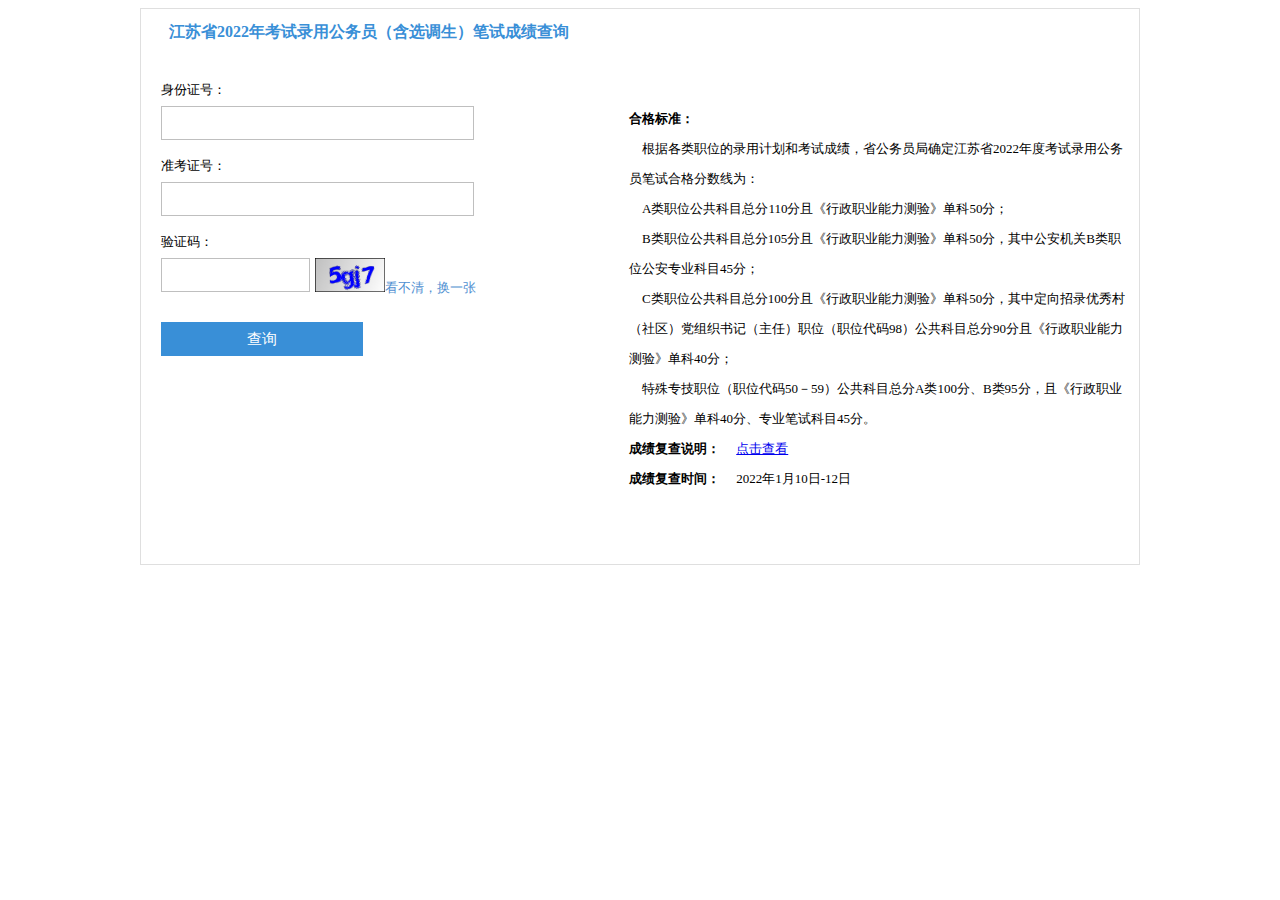
==== index.html @ 70920343 "first commit" ====
<!DOCTYPE html>
<!-- saved from url=(0057)https://rs.jshrss.jiangsu.gov.cn/index/gwySearchInfo.html -->
<html>
<head>
    <meta http-equiv="Content-Type" content="text/html; charset=UTF-8">

    <title>江苏人社网办大厅</title>
    <link rel="icon" href="./imgs/favicon.ico">
    <meta name="viewport" content="width=device-width, initial-scale=1,maximum-scale=1,user-scalable=no">
    <meta name="apple-mobile-web-app-capable" content="yes">
    <meta name="apple-mobile-web-app-status-bar-style" content="black">
    <meta http-equiv="Expires" content="0">
    <meta http-equiv="Pragma" content="no-cache">
    <meta http-equiv="Cache-control" content="no-cache">
    <meta http-equiv="Cache" content="no-cache">
</head>
<body>

<style type="text/css">
    #cjcx {
        width: 998px;
        border: 1px solid #dfdfdf;
        margin-left: auto;
        margin-right: auto;
        height: auto;
    }

    .cjcx-bt {
        width: 960px;
        height: 45px;
        line-height: 45px;
        padding: 0 10px 0 28px;
        color: #398fd7;
        font-family: "微软雅黑";
        font-size: 16px;
        font-weight: bold
    }

    .cjcx-nr {
        padding: 10px 0 0px 0px;
        font-size: 13px;
    }

    .cjcx-tab3 {
        float: left;
        margin: 0 0px 0 20px;
        width: 350px;
        padding: 0 50px 0 0
    }

    .cjcx-tab3 td {
        line-height: 32px;
        font-size: 13px;
    }

    .cjcx-tab3-td1 {
        text-align: left;
        padding: 10px 0 0 0
    }

    .cjcx-tab3-td2 {
        padding: 10px 0px 0 0px;
        height: 50px;
    }

    .cjcx-tab3-td3 {
        text-align: left;
        color: #cc0000;
        line-height: 32px
    }

    .cjcx-tab3-td3 a {
        color: #4f8fd1;
    }

    .cjcx-tab3-wb {
        width: 306px;
        height: 32px;
        border: 1px solid #bfbfbf;
        font-size: 12px;
        padding: 0 0 0 5px;
        color: #8e8e8e;
        line-height: 32px;
        float: left;
        margin: 0 5px 0 0px
    }

    .cjcx-tab3-wb2 {
        width: 142px;
        height: 32px;
        border: 1px solid #bfbfbf;
        font-size: 12px;
        padding: 0 0 0 5px;
        color: #8e8e8e;
        line-height: 32px;
        float: left;
        margin: 0 5px 0 0px
    }

    .cjcx-tab3-td3 img {
        width: 70px;
        height: 34px;
    }

    .cjcx-tab3-an {
        font-size: 15px;
        width: 202px;
        color: #fff;
        height: 34px;
        background-color: rgb(57, 143, 215);
        border: 0px;
        cursor: pointer
    }

    .cjcx-nr-right {
        float: left;
        line-height: 30px;
        padding: 20px 0px 0 50px;
        width: 500px
    }

    .cjcx-nr-tab1 {
        line-height: 40px;
        margin: 0 0 0px 20px
    }

    .cjcx-nr-tab1-td {
        text-align: right !important;
        width: 100px;
        padding: 10px 10px 10px 0;
        color: #4f8fd1;
    }

    .cjcx-nr-tab1-td-wb {
        width: 220px;
        height: 32px;
        border: 1px solid #bfbfbf;
        font-size: 12px;
        padding: 0 0 0 5px;
        color: #464646;
        line-height: 32px;
        float: left;
        margin: 0 5px 0 0px
    }

    .cjcx-nr-tab2 {
        line-height: 40px;
        color: #e47504;
        border-collapse: collapse;
    }

    .cjcx-nr-tab2 td {
        border-top: 1px solid #d5d5d5;
        border-left: 0px;
        border-bottom: 0px;
        border-right: 0px;
        text-align: center;
        color: #373737;
    }

    .cjcx-nr-tab2 th {
        color: #4f8fd1;
        border-top: 1px solid #d5d5d5;
        border-left: 0px;
        border-right: 0px;
        border-bottom: 0px;
        text-align: center
    }
</style>

<!--列表-->
<div style="clear:both"></div>
<div id="center-bj">
    <div id="cjcx">
        <div class="cjcx-bt">江苏省2022年考试录用公务员（含选调生）笔试成绩查询</div>
        <div id="search" class="cjcx-nr" style=" height:500px">
            <form name="searchForm"
                  action="https://rs.jshrss.jiangsu.gov.cn/index/%3C%=request.getContextPath()%%3E/ggfw-basic-center/captcha/render"
                  target="_blank" method="post">
                <table border="0" cellpadding="0" cellspacing="0" class="cjcx-tab3">
                    <tbody>
                    <tr>
                        <td colspan="2" class="cjcx-tab3-td1">身份证号：</td>
                    </tr>
                    <tr>
                        <td colspan="2" class="cjcx-tab3-td3"><input type="text" class="cjcx-tab3-wb" id="yxzjhm"
                                                                     name="gwyInfoVO.yxzjhm" maxlength="18"></td>
                    </tr>
                    <tr>
                        <td colspan="2" class="cjcx-tab3-td1">准考证号：</td>
                    </tr>
                    <tr>
                        <td colspan="2" class="cjcx-tab3-td3"><input type="text" class="cjcx-tab3-wb" id="zkzh"
                                                                     name="gwyInfoVO.zkzh"></td>
                    </tr>
                    <tr>
                        <td colspan="2" class="cjcx-tab3-td1">验证码：</td>
                    </tr>
                    <tr>
                        <td colspan="2" class="cjcx-tab3-td3"><input type="text" class="cjcx-tab3-wb2" id="yzm"
                                                                     name="gwyInfoVO.yzm" maxlength="4"><img id="yzmtp"
                                                                                                             src="[data-uri]"
                                                                                                             alt="如果看不清，请点击切换"><a
                                onclick="refresh()">看不清，换一张</a></td>
                    </tr>
                    <tr>
                        <td colspan="2" class="cjcx-tab3-td2"><input type="button" class="cjcx-tab3-an"
                                                                     onclick="searchInfo()" value="查询"></td>
                    </tr>
                    </tbody>
                </table>
            </form>
            <div class="cjcx-nr-right">
                <div class="cjcx-nr-right">
                    <strong>合格标准：</strong><br> &nbsp;&nbsp;&nbsp;&nbsp;根据各类职位的录用计划和考试成绩，省公务员局确定江苏省2022年度考试录用公务员笔试合格分数线为：<br>
                    &nbsp;&nbsp;&nbsp;&nbsp;A类职位公共科目总分110分且《行政职业能力测验》单科50分；<br>
                    &nbsp;&nbsp;&nbsp;&nbsp;B类职位公共科目总分105分且《行政职业能力测验》单科50分，其中公安机关B类职位公安专业科目45分；<br>
                    &nbsp;&nbsp;&nbsp;&nbsp;C类职位公共科目总分100分且《行政职业能力测验》单科50分，其中定向招录优秀村（社区）党组织书记（主任）职位（职位代码98）公共科目总分90分且《行政职业能力测验》单科40分；<br>
                    &nbsp;&nbsp;&nbsp;&nbsp;特殊专技职位（职位代码50－59）公共科目总分A类100分、B类95分，且《行政职业能力测验》单科40分、专业笔试科目45分。<br>
                    <strong>成绩复查说明：</strong> &nbsp;&nbsp;&nbsp;&nbsp;<a
                        href="http://jshrss.jiangsu.gov.cn/art/2013/3/18/art_57259_6839190.html"
                        target="_blank">点击查看</a><br>
                    <strong>成绩复查时间：</strong> &nbsp;&nbsp;&nbsp;&nbsp;2022年1月10日-12日
                </div>
            </div>
        </div>

        <div id="result" class="cjcx-nr" hidden="">
            <table border="0" width="95%" cellpadding="0" cellspacing="0" class="cjcx-nr-tab1">
                <tbody>
                <tr>
                    <td class="cjcx-nr-tab1-td">准考证号</td>
                    <td><input type="text" class="cjcx-nr-tab1-td-wb" readonly="readonly" name="zkzh"></td>
                    <td class="cjcx-nr-tab1-td">身份证号</td>
                    <td><input type="text" class="cjcx-nr-tab1-td-wb" readonly="readonly" name="yxzjhm"></td>
                    <td class="cjcx-nr-tab1-td">姓&nbsp;&nbsp;名</td>
                    <td><input type="text" class="cjcx-nr-tab1-td-wb" readonly="readonly" name="ksxm"></td>
                </tr>
                <tr>
                    <td class="cjcx-nr-tab1-td">部门名称</td>
                    <td><input type="text" class="cjcx-nr-tab1-td-wb" readonly="readonly" name="bmmc"></td>
                    <td class="cjcx-nr-tab1-td">职位名称</td>
                    <td><input type="text" class="cjcx-nr-tab1-td-wb" readonly="readonly" name="zwmc"></td>
                    <td class="cjcx-nr-tab1-td">总分</td>
                    <td><input type="text" class="cjcx-nr-tab1-td-wb" readonly="readonly" name="zf"></td>
                </tr>
                <tr>
                    <td id="pm_td1" class="cjcx-nr-tab1-td">排名</td>
                    <td id="pm_td2"><input type="text" class="cjcx-nr-tab1-td-wb" readonly="readonly" name="pm"></td>
                </tr>
                </tbody>
            </table>
            <table border="0" width="100%" cellpadding="0" cellspacing="0" class="cjcx-nr-tab2">
                <tbody>
                <tr>
                    <th width="48%">科目名称</th>
                    <th width="48%">成 绩</th>
                </tr>
                <tr>
                    <td name="km1"></td>
                    <td name="kscj1"></td>
                </tr>
                <tr>
                    <td name="km2"></td>
                    <td name="kscj2"></td>
                </tr>
                <tr>
                    <td name="km3"></td>
                    <td name="kscj3"></td>
                </tr>
                </tbody>
            </table>
        </div>
    </div>
</div>


<script type="text/javascript" src="./index_files/jquery.min.js"></script>
<script type="text/javascript" src="./index_files/progovern.js"></script>
<script>
    var time = 0;
    var verification = null;
    $(function () {
        //获取图形验证码
        commonRequestNoData(captchaUrl, showCaptcha);
    });

    //刷新图形验证码
    function refresh() {
        commonRequestNoData(captchaUrl, showCaptcha);
    }

    //展示图形验证码
    function showCaptcha(data) {
        var jqEle = $("#yzmtp");
        jqEle.attr("src", data.map.captcha.img);
        verification = data.map.captcha.verification;
    }

    function searchInfo() {
        if (time != 0) {
            alert("操作太频繁,请于" + time + "秒后重试");
            return false;
        }
        var zkzh = document.getElementById('zkzh').value;
        var yxzjhm = document.getElementById('yxzjhm').value;
        var yzm = document.getElementById('yzm').value;
        if (yxzjhm == "") {
            alert("身份证号不能为空");
            document.getElementById('yxzjhm').focus();
            return false;
        }
        if (zkzh == "") {
            alert("准考证号不能为空");
            document.getElementById('zkzh').focus();
            return false;
        }
        if (yzm == "") {
            alert("验证码不能为空");
            document.getElementById('yzm').focus();
            return false;
        }
        if (!(/(^\d{15}$)|(^\d{17}([0-9]|X|x)$)/.test(yxzjhm))) {
            alert("身份证号格式错误");
            document.getElementById('yxzjhm').focus();
            return false;
        }
        if (!(/^\d*$/.test(zkzh))) {
            alert("准考证号格式错误");
            document.getElementById('zkz').focus();
            return false;
        }
        if (yzm.length != 4) {
            alert("验证码格式错误");
            return;
        }
        /*var curTime = new Date();
        var bzTime = "2019-04-16 09:00:00";
        var startTime = new Date(Date.parse(bzTime));
        if(curTime < startTime){
            alert("2019-04-16 09:00:00 之后可以进行公务员成绩查询");
            return false;
        }*/

        var cjcxInfoVO = new Object();
        cjcxInfoVO.verification = verification;
        cjcxInfoVO.yxzjhm = yxzjhm;
        cjcxInfoVO.zkzh = zkzh;
        cjcxInfoVO.captchaCode = yzm;
        commonRequest(getGwySearchInfoUrl, cjcxInfoVO, showInfo);

        time = 5;
        var timer = setInterval(function () {
            if (time > 1) {
                time = time - 1;
            } else {
                commonRequestNoData(captchaUrl, showCaptcha);
                time = 0;
                clearInterval(timer);
            }
        }, 1000);
    }

    function showInfo(data) {
        $("#search").hide();
        $("#result").show();
        setFormData(data.map.data, "result");
        if (data.map.data.pm == null || data.map.data == "") {
            $("#pm_td1").hide();
            $("#pm_td2").hide();
        }
    }
</script>

</body>
</html>
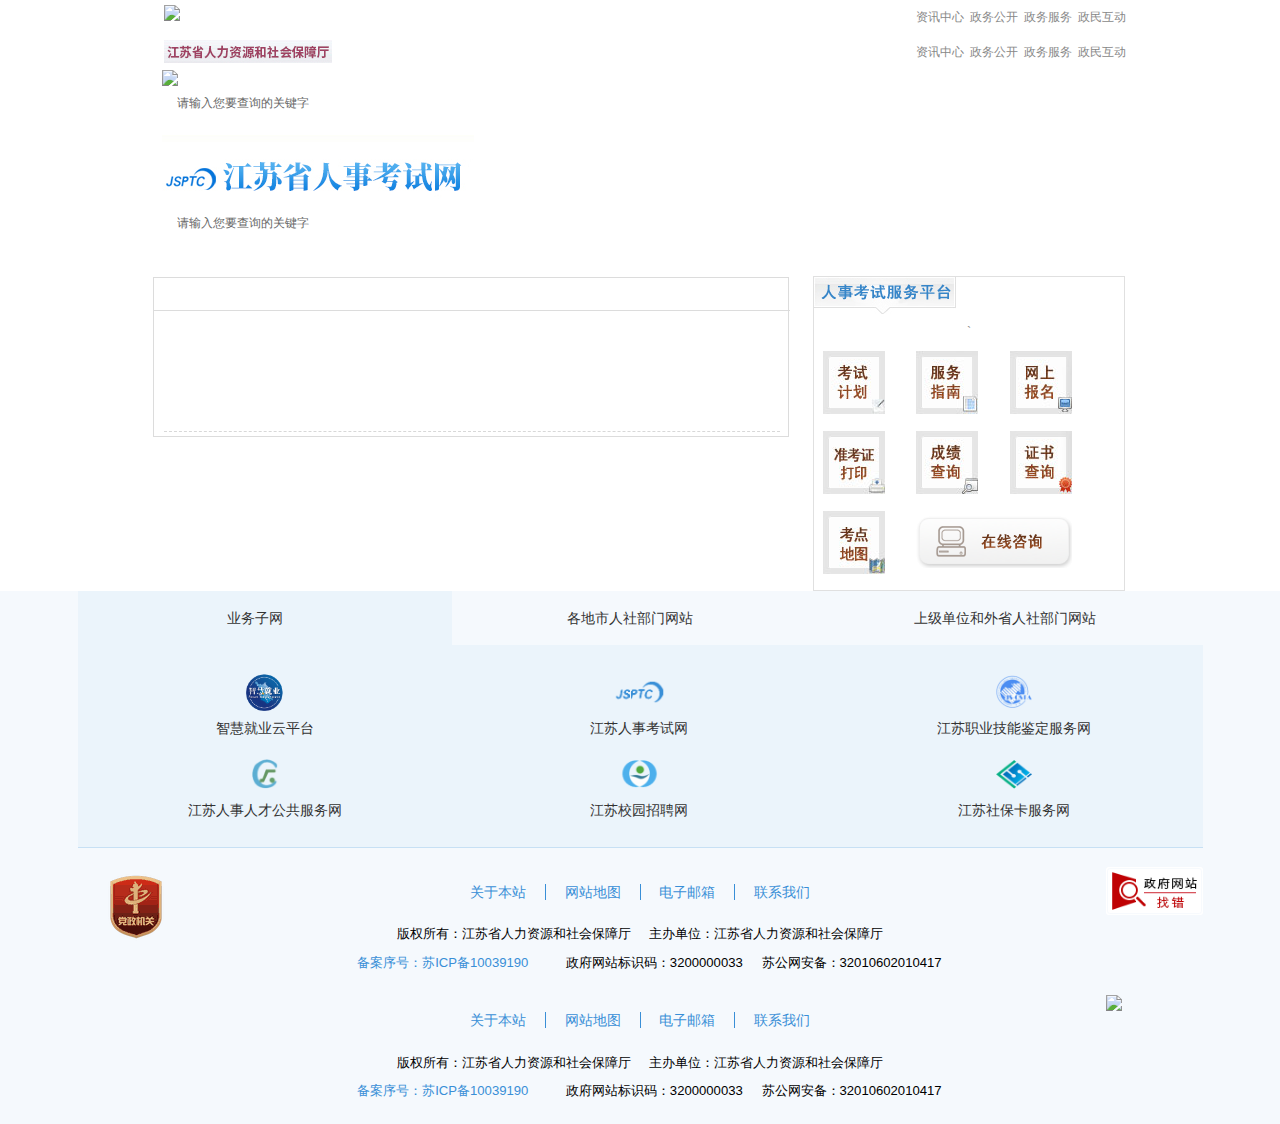
==== commit ad6a4288: "update" ====
--- a/index.html
+++ b/index.html
@@ -1,376 +1,170 @@
-<!DOCTYPE html>
-<!-- saved from url=(0057)https://rs.jshrss.jiangsu.gov.cn/index/gwySearchInfo.html -->
-<html>
-<head>
-    <meta http-equiv="Content-Type" content="text/html; charset=UTF-8">
+<!DOCTYPE html PUBLIC "-//W3C//DTD XHTML 1.0 Transitional//EN" "http://www.w3.org/TR/xhtml1/DTD/xhtml1-transitional.dtd">
+<!-- saved from url=(0052)http://jshrss.jiangsu.gov.cn/col/col59205/index.html -->
+<html xmlns="http://www.w3.org/1999/xhtml"><head><meta http-equiv="Content-Type" content="text/html; charset=UTF-8">
+<meta http-equiv="X-UA-Compatible" content="IE=edge,chrome=1">
+<script language="javascript" src="./index_files/jquery.js"></script>
+<script language="javascript" src="./index_files/urite.min.js"></script><script type="text/ecmascript" src="data:,_data_uri_useable=1" urite-agent="1"></script>
+<meta name="WebId" content="67">
 
-    <title>江苏人社网办大厅</title>
-    <link rel="icon" href="./imgs/favicon.ico">
-    <meta name="viewport" content="width=device-width, initial-scale=1,maximum-scale=1,user-scalable=no">
-    <meta name="apple-mobile-web-app-capable" content="yes">
-    <meta name="apple-mobile-web-app-status-bar-style" content="black">
-    <meta http-equiv="Expires" content="0">
-    <meta http-equiv="Pragma" content="no-cache">
-    <meta http-equiv="Cache-control" content="no-cache">
-    <meta http-equiv="Cache" content="no-cache">
-</head>
-<body>
+<title>江苏省人力资源和社会保障厅 公务员考试</title>
+<meta name="Maketime" content="2022-01-09 08:35:33">
+<meta name="SiteName" content="江苏省人力资源和社会保障厅">
+<meta name="SiteDomain" content="jshrss.jiangsu.gov.cn">
+<meta name="SiteIDCode" content="3200000033">
+<meta name="ColumnName" content="公务员考试">
+<meta name="ColumnDescription" content="">
+<meta name="ColumnKeywords" content="">
+<meta name="ColumnType" content="">
+<meta name="channel" content="公务员考试">
+<meta name="chnlcatalog" content="">
+<meta name="server" content="http://jshrss.jiangsu.gov.cn/col/col59205/index.html,,">
+<link href="./index_files/13311rskswjmylbxreset.css" rel="stylesheet" type="text/css">
+<link href="./index_files/13311rskswjmylbxlunbo.css" rel="stylesheet" type="text/css">
+<link href="./index_files/style-170810.css" rel="stylesheet" type="text/css">
+<link href="./index_files/13311rskswstyle.css" rel="stylesheet" type="text/css">
+<link href="./index_files/13311rskswdetail.css" rel="stylesheet" type="text/css">
+<link href="./index_files/131127css.css" rel="stylesheet" type="text/css">
+<link href="./index_files/local.css" rel="stylesheet" type="text/css">
 
-<style type="text/css">
-    #cjcx {
-        width: 998px;
-        border: 1px solid #dfdfdf;
-        margin-left: auto;
-        margin-right: auto;
-        height: auto;
-    }
 
-    .cjcx-bt {
-        width: 960px;
-        height: 45px;
-        line-height: 45px;
-        padding: 0 10px 0 28px;
-        color: #398fd7;
-        font-family: "微软雅黑";
-        font-size: 16px;
-        font-weight: bold
-    }
+<link href="./index_files/WdatePicker.css" rel="stylesheet" type="text/css"></head>
+<body><div id="barrierfree_container">
+<script src="./index_files/9c9f31e9b0df44c9bf1c969c3fe9101f.js"></script><style>
+.top_box1{width:100%;font-size: 12px;line-height: 35px;margin: 0 auto; padding: 0px;background: url(/picture/0/3e8761febdc3499bb24470fca1850f99.jpg) repeat-x;}	
+.top_jjkk_01{width:972px; margin:0px auto;height:35px;}
+.top_jjkk_01 img{float:left; margin-top:5px; margin-left:10px;}
+.top_jjkk_right{float:right; color:#888; line-height:35px;}
+.top_jjkk_right a{float:right; color:#888; line-height:35px; margin-left:6px;}
+.top_jjkk_right a img{ margin-left:0px;}
+</style>
+<div class="top_box1">
+  <div class="top_jjkk_01"> <a style="cursor:pointer" onclick="window.open(&#39;/index.html&#39;,&#39;_blank&#39;)"><img src="./index_files/372787aa475c4fac893d762088eef9ba.jpg" border="0"> </a>
+    <div class="top_jjkk_right"><a style="cursor:pointer" onclick="window.open(&#39;/col/col79434/index.html&#39;,&#39;_self&#39;)">政民互动</a> <a style="cursor:pointer" onclick="window.open(&#39;https://rs.jshrss.jiangsu.gov.cn&#39;,&#39;_self&#39;)">政务服务</a>
 
-    .cjcx-nr {
-        padding: 10px 0 0px 0px;
-        font-size: 13px;
-    }
-
-    .cjcx-tab3 {
-        float: left;
-        margin: 0 0px 0 20px;
-        width: 350px;
-        padding: 0 50px 0 0
-    }
-
-    .cjcx-tab3 td {
-        line-height: 32px;
-        font-size: 13px;
-    }
-
-    .cjcx-tab3-td1 {
-        text-align: left;
-        padding: 10px 0 0 0
-    }
-
-    .cjcx-tab3-td2 {
-        padding: 10px 0px 0 0px;
-        height: 50px;
-    }
-
-    .cjcx-tab3-td3 {
-        text-align: left;
-        color: #cc0000;
-        line-height: 32px
-    }
-
-    .cjcx-tab3-td3 a {
-        color: #4f8fd1;
-    }
-
-    .cjcx-tab3-wb {
-        width: 306px;
-        height: 32px;
-        border: 1px solid #bfbfbf;
-        font-size: 12px;
-        padding: 0 0 0 5px;
-        color: #8e8e8e;
-        line-height: 32px;
-        float: left;
-        margin: 0 5px 0 0px
-    }
-
-    .cjcx-tab3-wb2 {
-        width: 142px;
-        height: 32px;
-        border: 1px solid #bfbfbf;
-        font-size: 12px;
-        padding: 0 0 0 5px;
-        color: #8e8e8e;
-        line-height: 32px;
-        float: left;
-        margin: 0 5px 0 0px
-    }
-
-    .cjcx-tab3-td3 img {
-        width: 70px;
-        height: 34px;
-    }
-
-    .cjcx-tab3-an {
-        font-size: 15px;
-        width: 202px;
-        color: #fff;
-        height: 34px;
-        background-color: rgb(57, 143, 215);
-        border: 0px;
-        cursor: pointer
-    }
-
-    .cjcx-nr-right {
-        float: left;
-        line-height: 30px;
-        padding: 20px 0px 0 50px;
-        width: 500px
-    }
-
-    .cjcx-nr-tab1 {
-        line-height: 40px;
-        margin: 0 0 0px 20px
-    }
-
-    .cjcx-nr-tab1-td {
-        text-align: right !important;
-        width: 100px;
-        padding: 10px 10px 10px 0;
-        color: #4f8fd1;
-    }
-
-    .cjcx-nr-tab1-td-wb {
-        width: 220px;
-        height: 32px;
-        border: 1px solid #bfbfbf;
-        font-size: 12px;
-        padding: 0 0 0 5px;
-        color: #464646;
-        line-height: 32px;
-        float: left;
-        margin: 0 5px 0 0px
-    }
-
-    .cjcx-nr-tab2 {
-        line-height: 40px;
-        color: #e47504;
-        border-collapse: collapse;
-    }
-
-    .cjcx-nr-tab2 td {
-        border-top: 1px solid #d5d5d5;
-        border-left: 0px;
-        border-bottom: 0px;
-        border-right: 0px;
-        text-align: center;
-        color: #373737;
-    }
-
-    .cjcx-nr-tab2 th {
-        color: #4f8fd1;
-        border-top: 1px solid #d5d5d5;
-        border-left: 0px;
-        border-right: 0px;
-        border-bottom: 0px;
-        text-align: center
-    }
-</style>
-
-<!--列表-->
-<div style="clear:both"></div>
-<div id="center-bj">
-    <div id="cjcx">
-        <div class="cjcx-bt">江苏省2022年考试录用公务员（含选调生）笔试成绩查询</div>
-        <div id="search" class="cjcx-nr" style=" height:500px">
-            <form name="searchForm"
-                  action="https://rs.jshrss.jiangsu.gov.cn/index/%3C%=request.getContextPath()%%3E/ggfw-basic-center/captcha/render"
-                  target="_blank" method="post">
-                <table border="0" cellpadding="0" cellspacing="0" class="cjcx-tab3">
-                    <tbody>
-                    <tr>
-                        <td colspan="2" class="cjcx-tab3-td1">身份证号：</td>
-                    </tr>
-                    <tr>
-                        <td colspan="2" class="cjcx-tab3-td3"><input type="text" class="cjcx-tab3-wb" id="yxzjhm"
-                                                                     name="gwyInfoVO.yxzjhm" maxlength="18"></td>
-                    </tr>
-                    <tr>
-                        <td colspan="2" class="cjcx-tab3-td1">准考证号：</td>
-                    </tr>
-                    <tr>
-                        <td colspan="2" class="cjcx-tab3-td3"><input type="text" class="cjcx-tab3-wb" id="zkzh"
-                                                                     name="gwyInfoVO.zkzh"></td>
-                    </tr>
-                    <tr>
-                        <td colspan="2" class="cjcx-tab3-td1">验证码：</td>
-                    </tr>
-                    <tr>
-                        <td colspan="2" class="cjcx-tab3-td3"><input type="text" class="cjcx-tab3-wb2" id="yzm"
-                                                                     name="gwyInfoVO.yzm" maxlength="4"><img id="yzmtp"
-                                                                                                             src="[data-uri]"
-                                                                                                             alt="如果看不清，请点击切换"><a
-                                onclick="refresh()">看不清，换一张</a></td>
-                    </tr>
-                    <tr>
-                        <td colspan="2" class="cjcx-tab3-td2"><input type="button" class="cjcx-tab3-an"
-                                                                     onclick="searchInfo()" value="查询"></td>
-                    </tr>
-                    </tbody>
-                </table>
-            </form>
-            <div class="cjcx-nr-right">
-                <div class="cjcx-nr-right">
-                    <strong>合格标准：</strong><br> &nbsp;&nbsp;&nbsp;&nbsp;根据各类职位的录用计划和考试成绩，省公务员局确定江苏省2022年度考试录用公务员笔试合格分数线为：<br>
-                    &nbsp;&nbsp;&nbsp;&nbsp;A类职位公共科目总分110分且《行政职业能力测验》单科50分；<br>
-                    &nbsp;&nbsp;&nbsp;&nbsp;B类职位公共科目总分105分且《行政职业能力测验》单科50分，其中公安机关B类职位公安专业科目45分；<br>
-                    &nbsp;&nbsp;&nbsp;&nbsp;C类职位公共科目总分100分且《行政职业能力测验》单科50分，其中定向招录优秀村（社区）党组织书记（主任）职位（职位代码98）公共科目总分90分且《行政职业能力测验》单科40分；<br>
-                    &nbsp;&nbsp;&nbsp;&nbsp;特殊专技职位（职位代码50－59）公共科目总分A类100分、B类95分，且《行政职业能力测验》单科40分、专业笔试科目45分。<br>
-                    <strong>成绩复查说明：</strong> &nbsp;&nbsp;&nbsp;&nbsp;<a
-                        href="http://jshrss.jiangsu.gov.cn/art/2013/3/18/art_57259_6839190.html"
-                        target="_blank">点击查看</a><br>
-                    <strong>成绩复查时间：</strong> &nbsp;&nbsp;&nbsp;&nbsp;2022年1月10日-12日
-                </div>
-            </div>
-        </div>
-
-        <div id="result" class="cjcx-nr" hidden="">
-            <table border="0" width="95%" cellpadding="0" cellspacing="0" class="cjcx-nr-tab1">
-                <tbody>
-                <tr>
-                    <td class="cjcx-nr-tab1-td">准考证号</td>
-                    <td><input type="text" class="cjcx-nr-tab1-td-wb" readonly="readonly" name="zkzh"></td>
-                    <td class="cjcx-nr-tab1-td">身份证号</td>
-                    <td><input type="text" class="cjcx-nr-tab1-td-wb" readonly="readonly" name="yxzjhm"></td>
-                    <td class="cjcx-nr-tab1-td">姓&nbsp;&nbsp;名</td>
-                    <td><input type="text" class="cjcx-nr-tab1-td-wb" readonly="readonly" name="ksxm"></td>
-                </tr>
-                <tr>
-                    <td class="cjcx-nr-tab1-td">部门名称</td>
-                    <td><input type="text" class="cjcx-nr-tab1-td-wb" readonly="readonly" name="bmmc"></td>
-                    <td class="cjcx-nr-tab1-td">职位名称</td>
-                    <td><input type="text" class="cjcx-nr-tab1-td-wb" readonly="readonly" name="zwmc"></td>
-                    <td class="cjcx-nr-tab1-td">总分</td>
-                    <td><input type="text" class="cjcx-nr-tab1-td-wb" readonly="readonly" name="zf"></td>
-                </tr>
-                <tr>
-                    <td id="pm_td1" class="cjcx-nr-tab1-td">排名</td>
-                    <td id="pm_td2"><input type="text" class="cjcx-nr-tab1-td-wb" readonly="readonly" name="pm"></td>
-                </tr>
-                </tbody>
-            </table>
-            <table border="0" width="100%" cellpadding="0" cellspacing="0" class="cjcx-nr-tab2">
-                <tbody>
-                <tr>
-                    <th width="48%">科目名称</th>
-                    <th width="48%">成 绩</th>
-                </tr>
-                <tr>
-                    <td name="km1"></td>
-                    <td name="kscj1"></td>
-                </tr>
-                <tr>
-                    <td name="km2"></td>
-                    <td name="kscj2"></td>
-                </tr>
-                <tr>
-                    <td name="km3"></td>
-                    <td name="kscj3"></td>
-                </tr>
-                </tbody>
-            </table>
-        </div>
-    </div>
+ <a style="cursor:pointer" onclick="window.open(&#39;/col/col77256/index.html&#39;,&#39;_self&#39;)">政务公开</a> <a style="cursor:pointer" onclick="window.open(&#39;/col/col79433/index.html&#39;,&#39;_self&#39;)">资讯中心</a></div>
+  </div>
 </div>
 
 
-<script type="text/javascript" src="./index_files/jquery.min.js"></script>
-<script type="text/javascript" src="./index_files/progovern.js"></script>
-<script>
-    var time = 0;
-    var verification = null;
-    $(function () {
-        //获取图形验证码
-        commonRequestNoData(captchaUrl, showCaptcha);
-    });
 
-    //刷新图形验证码
-    function refresh() {
-        commonRequestNoData(captchaUrl, showCaptcha);
-    }
 
-    //展示图形验证码
-    function showCaptcha(data) {
-        var jqEle = $("#yzmtp");
-        jqEle.attr("src", data.map.captcha.img);
-        verification = data.map.captcha.verification;
-    }
+<div align="center"> 
+  
+  <!--topbg-->
+  <div class="wid970"> 
+    <!--head-->
+    <div class="head">
+      <script src="./index_files/fef5cbdc1121470389a5bbb329b43437.js"></script><div class="logo"><img src="./index_files/1802052018493661605.jpg"></div>
+<div class="clear"></div>
+<div class="ssbox">
+  <div class="ss_bar">
+    <div class="jiansuo">
+      <form name="top_search_form" action="http://www.jiangsu.gov.cn/jrobot/search.do" method="get" target="_blank" accept-charset="utf-8">
+        <input name="pg" type="hidden" value="10">
+		<input name="p" type="hidden" value="1">
+		<input name="tpl" type="hidden" value="2">
+		<input name="category" type="hidden" value="">
+        <input type="hidden" name="webid" value="67">
+        <input type="text" name="q" value="请输入您要查询的关键字" onblur="if (value ==&#39;&#39;){value =&#39;请输入您要查询的关键字&#39;}" onfocus="if (value ==&#39;请输入您要查询的关键字&#39;){value =&#39;&#39;}" size="17">
+        <input type="submit" class="btn" value="检 索" onclick="submitform()">
+      </form>
+    </div>
+  </div>
+</div>
 
-    function searchInfo() {
-        if (time != 0) {
-            alert("操作太频繁,请于" + time + "秒后重试");
-            return false;
-        }
-        var zkzh = document.getElementById('zkzh').value;
-        var yxzjhm = document.getElementById('yxzjhm').value;
-        var yzm = document.getElementById('yzm').value;
-        if (yxzjhm == "") {
-            alert("身份证号不能为空");
-            document.getElementById('yxzjhm').focus();
-            return false;
-        }
-        if (zkzh == "") {
-            alert("准考证号不能为空");
-            document.getElementById('zkzh').focus();
-            return false;
-        }
-        if (yzm == "") {
-            alert("验证码不能为空");
-            document.getElementById('yzm').focus();
-            return false;
-        }
-        if (!(/(^\d{15}$)|(^\d{17}([0-9]|X|x)$)/.test(yxzjhm))) {
-            alert("身份证号格式错误");
-            document.getElementById('yxzjhm').focus();
-            return false;
-        }
-        if (!(/^\d*$/.test(zkzh))) {
-            alert("准考证号格式错误");
-            document.getElementById('zkz').focus();
-            return false;
-        }
-        if (yzm.length != 4) {
-            alert("验证码格式错误");
-            return;
-        }
-        /*var curTime = new Date();
-        var bzTime = "2019-04-16 09:00:00";
-        var startTime = new Date(Date.parse(bzTime));
-        if(curTime < startTime){
-            alert("2019-04-16 09:00:00 之后可以进行公务员成绩查询");
-            return false;
-        }*/
 
-        var cjcxInfoVO = new Object();
-        cjcxInfoVO.verification = verification;
-        cjcxInfoVO.yxzjhm = yxzjhm;
-        cjcxInfoVO.zkzh = zkzh;
-        cjcxInfoVO.captchaCode = yzm;
-        commonRequest(getGwySearchInfoUrl, cjcxInfoVO, showInfo);
+    </div>
+    <!--/head--> 
+  </div>
+  <!--/topbg--> 
+  
+  <!--新闻主体-->
+  <div class="newsmain"> 
+    <!--新闻滚动--> 
+    <!--/新闻滚动--> 
+    <!--新闻动态--> 
+  </div>
+  
+  <!--列表-->
+  <div style="clear:both"></div>
+  <div class="lb-center">
+    <div class="lb-l">
+      <div class="lb-lbt">公务员考试
+</div>
+      <div class="xwdt_list">
+        <ul>
+          <div id="226888"><div class="default_pgContainer">
+<li style="PADDING-TOP: 10px"> <img style="PADDING-BOTTOM: 4px; PADDING-LEFT: 4px; PADDING-RIGHT: 7px; PADDING-TOP: 4px" src="./index_files/9974fd65746c4a7cba701038bc66057c.jpg"> <a href="./detail_search/index.html" title="江苏省2022年考试录用公务员（含选调生）笔试成绩查询" target="_blank">江苏省2022年考试录用公务员（含选调生）笔试成绩查询</a> <span class="date">(2022-01-09)</span> </li>
+<li style="PADDING-TOP: 10px"> <img style="PADDING-BOTTOM: 4px; PADDING-LEFT: 4px; PADDING-RIGHT: 7px; PADDING-TOP: 4px" src="./index_files/9974fd65746c4a7cba701038bc66057c.jpg"> <a href="https://rs.jshrss.jiangsu.gov.cn/index/eugenicResult.html" title="江苏省2022年名校优生选调综合成绩" target="_blank">江苏省2022年名校优生选调综合成绩</a> <span class="date">(2021-12-15)</span> </li>
+<li style="PADDING-TOP: 10px"> <img style="PADDING-BOTTOM: 4px; PADDING-LEFT: 4px; PADDING-RIGHT: 7px; PADDING-TOP: 4px" src="./index_files/9974fd65746c4a7cba701038bc66057c.jpg"> <a href="https://rs.jshrss.jiangsu.gov.cn/index/eugenic.html" title="江苏省2022年名校优生定岗特选计划选调素质测试成绩" target="_blank">江苏省2022年名校优生定岗特选计划选调素质测试成绩</a> <span class="date">(2021-11-03)</span> </li>
+<li style="PADDING-TOP: 10px"> <img style="PADDING-BOTTOM: 4px; PADDING-LEFT: 4px; PADDING-RIGHT: 7px; PADDING-TOP: 4px" src="./index_files/9974fd65746c4a7cba701038bc66057c.jpg"> <a href="https://rs.jshrss.jiangsu.gov.cn/index/linxuan.html" title="2021年江苏省省级机关公开遴选公务员笔试成绩查询" target="_blank">2021年江苏省省级机关公开遴选公务员笔试成绩查询</a> <span class="date">(2021-11-02)</span> </li>
+<li style="PADDING-TOP: 10px"> <img style="PADDING-BOTTOM: 4px; PADDING-LEFT: 4px; PADDING-RIGHT: 7px; PADDING-TOP: 4px" src="./index_files/9974fd65746c4a7cba701038bc66057c.jpg"> <a href="https://rs.jshrss.jiangsu.gov.cn/index/xuantiao.html" title="2021年江苏省省级机关公开选调公务员笔试成绩查询" target="_blank">2021年江苏省省级机关公开选调公务员笔试成绩查询</a> <span class="date">(2021-11-02)</span> </li></div></div><link rel="stylesheet" type="text/css" href="./index_files/jpage.css"><script language="javascript" src="./index_files/WdatePicker.js"></script><script language="javascript" src="./index_files/jquery.cookie.js"></script><script language="javascript" src="./index_files/jquery.jpage.js"></script><script>var param_226888 = {col:1,appid:'1',webid:67,path:'/',columnid:59205,sourceContentType:1,unitid:'226888',webname:'江苏省人力资源和社会保障厅',permissiontype:0}; function jpage_226888(){$('#jpageform_226888 :input').each(function(){param_226888[$(this).attr('name')]=$(this).val();});$('#226888').jpage({themeName:'default',showMode:'full',totalRecord:1000,openCookies:false,dataBefore:'',dataAfter:'',groupSize:3,proxyUrl:'/module/web/jpage/dataproxy.jsp',perPage:15,barPosition:'bottom',ajaxParam:param_226888});};$(function(){$('#226888').jpage({themeName:'default',showMode:'full',totalRecord:5,openCookies:false,dataBefore:'',dataStore:$('#226888').children('script').html(),dataAfter:'',groupSize:3,proxyUrl:'/module/web/jpage/dataproxy.jsp',perPage:15,barPosition:'bottom',ajaxParam:param_226888});});</script>
 
-        time = 5;
-        var timer = setInterval(function () {
-            if (time > 1) {
-                time = time - 1;
-            } else {
-                commonRequestNoData(captchaUrl, showCaptcha);
-                time = 0;
-                clearInterval(timer);
-            }
-        }, 1000);
-    }
+        </ul>
+      </div>
+      <div class="createHtml1"> 
+      </div>
+    </div>
+    <div class="lb-r"> 
+      <div class="files_right_border"> </div>
+      <div class="rmzt_tit_box" style="margin-top:-12px">
+        <div class="rmzt_tit_img"><span><img src="./index_files/13311rsksw-ftzb.jpg"></span>
+          <p></p>
+        </div>
+        <div class="gndt_box">
+          `<table width="100%" border="0" cellpadding="0" cellspacing="0">
+  <tbody>
+    <tr>
+      <td width="32%" height="80"><a href="http://jshrss.jiangsu.gov.cn/col/col57258/index.html" target="_blank"><img src="./index_files/3929e9d6ef7a487d95f9de41d4882869.jpg" border="0"></a></td>
+      <td width="32%"><a href="http://jshrss.jiangsu.gov.cn/col/col57259/index.html" target="_blank"><img src="./index_files/bee0abb95ce64ee6931c1805b2e310ee.jpg" border="0"></a></td>
+      <td width="36%"><a href="http://jshrss.jiangsu.gov.cn/col/col57260/index.html" target="_blank"><img src="./index_files/b6b3247fae5148dca0ff36e33f2b198b.jpg" border="0"></a></td>
+    </tr>
+    <tr>
+      <td height="80"><a href="http://jshrss.jiangsu.gov.cn/col/col57261/index.html" target="_blank"><img src="./index_files/dfaa67bef4c94884a241e3ef91d90d09.jpg" border="0"></a></td>
+      <td><a href="http://jshrss.jiangsu.gov.cn/col/col57262/index.html" target="_blank"><img src="./index_files/a6a108090cb24d9899ef37aef5d3b29e.jpg" border="0"></a></td>
+      <td><a href="http://jshrss.jiangsu.gov.cn/col/col57263/index.html" target="_blank"><img src="./index_files/2afc9f4310874381a6359020eef8c4ce.jpg" border="0"></a></td>
+    </tr>
+    <tr>
+      <td height="80"><a href="http://jshrss.jiangsu.gov.cn/col/col57264/index.html" target="_blank"><img src="./index_files/9a1ca43b9b9b4ae7b5ceeaff09b44475.jpg" border="0"></a></td>
+      <td colspan="2"><a href="http://jshrss.jiangsu.gov.cn/col/col57265/index.html" target="_blank"><img src="./index_files/2c3b2fd7f5b240b1995bed9dbc763873.gif" border="0"></a></td>
+    </tr>
+  </tbody>
+</table>
 
-    function showInfo(data) {
-        $("#search").hide();
-        $("#result").show();
-        setFormData(data.map.data, "result");
-        if (data.map.data.pm == null || data.map.data == "") {
-            $("#pm_td1").hide();
-            $("#pm_td2").hide();
-        }
-    }
+
+        </div>
+      </div>
+    </div>
+  </div>
+  
+  <!--页面底部Start-->
+  <div style="clear:both"></div>
+  
+  
+</div>
+<div>
+  <div align="center">
+      <iframe src="./index_files/index.html" style="width:100%;margin: 0rem auto 0 auto;display: block" frameborder="0" scrolling="no" id="test" onload="this.height=100" height="704"></iframe>
+<script type="text/javascript">
+function reinitIframe(){
+var iframe = document.getElementById("test");
+try{
+var bHeight = iframe.contentWindow.document.body.scrollHeight;
+var dHeight = iframe.contentWindow.document.documentElement.scrollHeight;
+var height = Math.max(bHeight, dHeight);
+iframe.height = height;
+console.log(height);
+}catch (ex){}
+}
+window.setInterval("reinitIframe()", 200);
 </script>
 
-</body>
-</html>+    </div>
+
+</div>
+</div>
+<!-- visitcount Begin --><iframe src="./index_files/visit.html" name="vishidden" id="vishidden" frameborder="0" style="width:0; height:0; display:none"></iframe><!-- visitcount End -->
+<a href="http://www.hanweb.com/" style="display:none">Produced By 大汉网络 大汉版通发布系统</a>
+<script language="javascript" src="./index_files/web_front.js"></script>
+
+<div id="_my97DP" style="position: absolute; top: -1970px; left: -1970px;"><iframe style="width: 186px; height: 198px;" src="./index_files/My97DatePicker.html" frameborder="0" border="0" scrolling="no"></iframe></div></body></html>--- a/index_files/13311rskswjmylbxreset.css
+++ b/index_files/13311rskswjmylbxreset.css
@@ -0,0 +1,9 @@
+﻿body{ margin:0; padding:0;width:100%;line-height:22px;}html,body,div,dl,dt,dd,ul,ol,li,h1,h2,h3,h4,h5,h6,pre,form,fieldset,input,p,blockquote,th,td{margin:0;padding:0;}img,body,html{border:none;}address,caption,cite,code,dfn,em,strong,th,var{font-style:normal;font-weight:normal;}ol,ul {list-style:none;}caption,th {text-align:left;}h1,h2,h3,h4,h5,h6{font-size:100%;}table{border-spacing:0;border-collapse:collapse;}.hide{display:none;}
+h1,h2,h3,h4,h5,h6,b,i{font-style:normal;font-weight:normal;}
+a{text-decoration:none;}
+a:hover{text-decoration:underline;}
+.clear{clear:both;}
+a:focus, input[type=button] ,input[type=submit] {
+        outline:none;
+}
+
--- a/index_files/13311rskswjmylbxlunbo.css
+++ b/index_files/13311rskswjmylbxlunbo.css
@@ -0,0 +1,13 @@
+﻿<html>
+<head><title>404 Not Found</title></head>
+<body bgcolor="white">
+<center><h1>404 Not Found</h1></center>
+<hr><center>nginx</center>
+</body>
+</html>
+<!-- a padding to disable MSIE and Chrome friendly error page -->
+<!-- a padding to disable MSIE and Chrome friendly error page -->
+<!-- a padding to disable MSIE and Chrome friendly error page -->
+<!-- a padding to disable MSIE and Chrome friendly error page -->
+<!-- a padding to disable MSIE and Chrome friendly error page -->
+<!-- a padding to disable MSIE and Chrome friendly error page -->
--- a/index_files/style-170810.css
+++ b/index_files/style-170810.css
@@ -0,0 +1,28 @@
+﻿@charset "gb2312";
+/* CSS Document */
+.esksw-170810{ width:975px; height:300px;}
+.esksw-170810 img{ display:block}
+.esksw-170810 .left-170810{ width:460px ; float:left}
+.esksw-170810 .left-170810  .nr1{ background:url(nr1-170810.jpg) no-repeat; width:460px; height:258px; margin:0px; padding:0px  }
+.esksw-170810 .left-170810  .nr1 .tp1{ width:130px; height:61px; background:url(tp1-170810.png) no-repeat; display:block; float:left}
+.esksw-170810 .left-170810  .nr1 .tp1-1{ width:130px; height:61px; background-position:0 0;margin:10px 0 0 17px}
+.esksw-170810 .left-170810  .nr1 .tp1-2{ width:130px; height:61px; background-position:-130px 0; margin:10px 0 0 17px}
+.esksw-170810 .left-170810  .nr1 .tp1-3{ width:130px; height:61px; background-position:-260px 0; margin:10px 0 0 17px}
+.esksw-170810 .left-170810  .nr1 .tp1-4{ width:130px; height:61px; background-position:0 -61px; margin:20px 0 0 17px}
+.esksw-170810 .left-170810  .nr1 .tp1-5{ width:130px; height:61px; background-position:-130px -61px; margin:20px 0 0 17px}
+.esksw-170810 .left-170810  .nr1 .tp1-6{ width:130px; height:61px; background-position:-260px  -61px; margin:20px 0 0 17px}
+.esksw-170810 .left-170810  .nr1 .tp1-7{ width:130px; height:61px; background-position:0px -122px; margin:20px 0 0 17px}
+.esksw-170810 .left-170810  .nr1 .tp1-8{ width:273px; height:61px; background-position:-130px  -122px; margin:20px 0 0 17px}
+
+
+.esksw-170810 .right-170810{width:481px ; float:left; margin:0 0 0  30px}
+.esksw-170810 .right-170810 .nr1{ background:url(nr2-170810.jpg) no-repeat; width:481px; height:258px;  }
+.esksw-170810 .right-170810  .nr1 .tp2{ width:80px; height:100px; background:url(tp2-170810.png) no-repeat; display:block; float:left}
+.esksw-170810 .right-170810  .nr1 .tp2-1{  background-position:0 0;margin:5px 20px 0 25px}
+.esksw-170810 .right-170810  .nr1 .tp2-2{  background-position:-80px 0px;margin:5px 20px 0 20px}
+.esksw-170810 .right-170810  .nr1 .tp2-3{  background-position:-160px 0px;margin:5px 20px 0 20px}
+.esksw-170810 .right-170810  .nr1 .tp2-4{  background-position:0 -100px;margin:5px 20px 0 25px}
+.esksw-170810 .right-170810  .nr1 .tp2-5{  background-position:-80px -100px;margin:5px 20px 0 20px}
+.esksw-170810 .right-170810  .nr1 .tp2-6{  background-position:-160px -100px;margin:5px 20px 0 20px}
+.esksw-170810 .right-170810  .nr1 .img-170810{ float:left; margin:0 5px}
+.esksw-170810 .right-170810  .nr1 .img2-170810{ float:right; display:block; clear:both; margin:2px 50px 0 0 }--- a/index_files/13311rskswstyle.css
+++ b/index_files/13311rskswstyle.css
@@ -0,0 +1,349 @@
+/* CSS Document */
+@charset "utf-8";
+body{font-family:simsun; color:#888888; font-size:12px; font-family:""; background:#fff; margin:0px}
+a{text-decoration:none;font-size:12px; color:#888888; cursor:pointer;}
+a:hover{text-decoration:none; color:#1046a6;}
+table{border-collapse:collapse;}
+.clear{clear:both; font-size:0; line-height:0;}
+
+/*  */
+.topbg{width:100%; background:url(../13311rskswimages/bg/13311rskswheader_topbg.jpg) 0 0 repeat-x; }
+.h_top{width:970px; height:35px; line-height:35px; margin:0 auto;}
+   .h_top a.ht_logo{ display:block; width:165px; height:22px; padding:6px 0 0 0; float:left;}
+   .h_top p.ht2{ float:right;}
+.wid970{width:970px;margin:0 auto; }
+.head{width:956px; height:auto; color:#fff; position:relative;}
+.logo{float:left;}
+.logo em{font:700 14px/22px "simsun";clear: both;color:#5d5d5d;left: 275px;position: absolute;top: 30px;}
+/*begins*/
+.mainbav{ height:32px; padding:40px 0 0 0; float:right; position:relative; z-index:20;}
+.mainbav ul{ list-style:none;}
+.mainbav li{ height:33px; float:left;  margin:0 2px; position:relative; bottom:2px; text-decoration:none; font-weight:bold}
+.mainbav li a{ display:block; line-height:32px; font-family:"microsoft YaHei"; font-size:16px;}
+.mainbav li a:hover{color:#1046a6; text-decoration:none}
+.mainbav li a.first{ display:block;width:50px; padding:0 1px 0 30px;}
+.mainbav li.default{ z-index:30; position:relative; bottom:3px;}
+.mainbav li.default a{ display:block;color:#1046a6; font-weight:bold}
+.mainbav li.default a.first{ display:block;color:#1046a6; font-weight:bold}
+
+
+
+
+/*ends*/
+.ssbox{width:977px;height:39px;margin-bottom:10px;overflow:hidden; position:relative; z-index:1;}
+.ssbox .ss_bar,.ssbox .ss_bar .bgL,.ssbox .ss_bar .bgR,.ssbox .ss_bar .jiansuo input,.ssbox .ss_bar .jiansuo .btn{background:url(13311rskswdh.jpg) no-repeat;}
+.ssbox .ss_bar{width:977px;height:39px;background-repeat:repeat-x;background:url(13311rskswdh.jpg) no-repeat; overflow:hidden;}
+
+.ssbox .ss_bar .jiansuo{padding:3px 0 0 12px;overflow:hidden;}
+.ssbox .ss_bar .jiansuo input{float:left;border:0;width:151px;height:15px; line-height:16px;padding:3px;overflow:hidden;font-size:12px;color:#666;margin-top:3px; background:url(13311rskswinput.jpg) no-repeat}
+.ssbox .ss_bar .jiansuo .btn{width:47px;height:22px;border:0;cursor:hand;font-size:12px;font-family:"";font-weight:bold;color:#fff; cursor:pointer;background:url(13311rskswjs.jpg) no-repeat}
+
+
+/* �������� */
+.fondjob{width:970px; height:auto; margin:0 auto 12px;overflow:hidden;position:relative;}
+.newsmain{width:970px; height:auto; margin:0 auto 12px;position:relative;background:#eaeaea;} 
+.newsmain .news_tab{float:left;width:660px;height:192px;border:1px solid #E0E0E0;background:#f9f7f8;}
+.newsmain .news_tabL{float:left;padding:6px 4px 8px 6px;width:91px;}
+.newsmain .news_tabL li{width:91px;height:55px;margin-bottom:2px;cursor:hand;overflow:hidden;}
+.newsmain .news_tabL li.checked{background:url(13311rskswtab_bg.gif) no-repeat;}
+.newsmain .news_tabL li img{padding:5px;width:75px;height:45px;}
+.newsmain .news_tabR{float:right; width:540px;height:182px; padding:10px 8px 0 0; }
+.newsmain .news_tabR .bigpto{width:540px;height:170px;position:relative;}
+.newsmain .news_tabR .bigpto img{width:540px;height:168px; }
+.newsmain .news_tabR .bar{position:absolute;left:0;bottom:0;width:516px;height:20px;padding:9px 12px 3px 12px;background:#333;  -moz-opacity:0.8;opacity:0.6;filter:alpha(opacity=60); overflow:hidden;}
+.newsmain .news_tabR .bar a:link,.newsmain .news_tabR .bar a:visited{color:#fff;font-size:12px;text-decoration:none;}
+
+.newsmain .newsdt{float:right;width:292px;height:184px;background:#eaeaea; padding:5px 6px 5px 10px;}
+/*.newsmain .newsdt h4{display:block; height:22px; border-bottom:solid 1px #bababa;  position:relative; text-align:left}
+.newsmain .newsdt h4 span{ height:22px; line-height:22px; background:url(../13311rskswimages/13311rskswpoint.gif) 0 40% no-repeat;padding-left:20px; display:inline-block; color:#8e0606; font-size:14px; font-weight:700;}
+a.more{ line-height:22px; position:absolute; right:0; top:0;}
+.newsmain .newsdt ul{ list-style:none; padding-top:10px; text-align:left}
+.newsmain .newsdt ul li{height:20px;background:url(../13311rskswimages/13311rskswdian.jpg) no-repeat 0 14px;padding:4px 0 4px 10px;overflow:hidden;}
+.newsmain .newsdt ul li a:hover{ text-decoration:und erline;}
+.newsmain .newsdt  a.btn_glxt{display:block; width:144px; height:62px; float:left; margin:6px 0 0 0 ;}
+.newsmain .newsdt  a.btn_glxt2{display:block; width:144px; height:62px;	float:left; margin:6px 0 0 0 ;} */
+
+
+
+/* ���¶�̬ */
+/*.zxdt{ width:973px; height:386px; border:1px solid #dcdcdc; margin:10px 0 0 0 }
+	.zxdt-bt{ background:url(../images/121024zxfw-bt.jpg)  no-repeat; }
+	.zxdt-nr{ padding:10px 0 0 0; height:353px; background:url(../13311rskswimages/13311rskswnr.jpg) top no-repeat}
+		.zxdt-nr1{ width:303px; float:left; height:299px; margin: 0 0 0 10px}
+			.zxdt-nr1-bt{ width:303px; height:33px; }
+				.zxdt-nr1-bt-1{width:293px; height:23px; background:url(../13311rskswimages/13311rsksw-zxdt1.jpg) no-repeat; text-align:right; padding:10px 10px 0 0; }
+				.zxdt-nr1-bt-2{width:293px; height:23px; background:url(../13311rskswimages/13311rsksw-zxdt2.jpg) no-repeat; text-align:right; padding:10px 10px 0 0; }
+				.zxdt-nr1-bt-3{width:293px; height:23px; background:url(../13311rskswimages/13311rsksw-zxdt3.jpg) no-repeat; text-align:right; padding:10px 10px 0 0; }
+			.zxdt-nr1-tp{ height:62px; margin:10px 0 10px 0}
+			.zxdt-nr1-nr{ font-size:12px; line-height:24px; text-align:left; color:#515151;}
+				.zxdt-nr1-nr2{ font-weight:bold; text-align:center; color:#515151;}
+				.zxdt-nr1-nr span a{ color:#ff0000; }
+			.zxdt-nr1-dd{ height:3px; margin:10px 0 10px 0}
+			.zxdt-nr1-lb{font-size:12px; color:#555555; padding:0px 0 0 5px; margin:0px ; height:70px; text-align:left;width:303px;}
+			  .zxdt-nr1-lb ul{ margin:0px ;}
+				.zxdt-nr1-lb li{line-height:24px;background:url(../13311rskswimages/13311rskswdian.jpg) no-repeat  center left;color:#515151; height:24px; list-style:none; text-align:left; padding:0 20px 0 15px; margin:0px}
+				.zxdt-nr1-lb li a{color:#515151; text-decoration:none}
+				
+				
+		.zxdt-nr2{ width:303px; float:left; height:299px; margin: 0 0 0 14px}
+		.zxdt-nr3{ width:303px; float:left; height:299px; margin: 0 0 0 14px} */
+		
+
+/* 7.31���¶�̬ */
+.zxdt{ width:959px; height:310px; border:1px solid #dcdcdc; margin:10px 0 0 0 ; padding:13px 0 0 14px}
+	.zxdt-left{ width:306px; height:297px; float:left;}
+		.zxdt-left-bt{ width:306px; height:39px; }
+		.zxdt-left-nr{ width:291px; height:253px; background:url(2013731zxdt-left-nr.jpg) no-repeat top;font-size:12px; color:#555555;text-align:left; padding:5px 0 0 15px}
+			  	.zxdt-left-nr ul{ margin:0px ;}
+				.zxdt-left-nr li{line-height:24px;background:url(13311rskswdian.jpg) no-repeat  center left;color:#515151; height:24px; list-style:none; text-align:left; padding:0 20px 0 10px; margin:0px}
+				.zxdt-left-nr li a{color:#515151; text-decoration:none}
+				
+	.zxdt-center{ width:288px; height:297px; float:left;margin:0 0 0 14px}
+		.zxdt-center-bt{ width:288px; height:39px; }
+		.zxdt-center-nr{ width:288px; height:253px; background:url(2013731zxdt-center-nr.jpg) no-repeat top;font-size:12px; color:#555555;text-align:left; }
+	.zxdt-right{ width:321px; height:297px; float:left; margin:0 0 0 14px}
+		.zxdt-right-bt{ width:321px; height:39px; }
+		.zxdt-right-nr{ width:321px; height:243px; background:url(2013731zxdt-right-nr.jpg) no-repeat top;font-size:12px; color:#555555;text-align:left ; padding:10px 0 0 0}
+
+
+
+
+
+
+
+
+/* ����ָ�� */
+.bszn{ width:973px; height:306px;  margin:10px 0 0 0 }
+	.bszn-l{ width:670px; height:295px; float:left; float:left}
+		.bszn-l-bt{ width:670px; height:33px; }
+		.bszn-l-nr{ width:670px; height:256px; }
+				.bszn-l-nr-bt{ width:650px;background:url(../13311rskswimages/13311rskswbszn-l-nr-bt.jpg) no-repeat; height:48px; line-height:53px; text-align:left; padding:5px 0 0 20px; color:#990000; font-size:14px ; font-weight:bold}
+			
+
+
+
+	
+		/*�˵�������̬*/
+							.Menubox1 {
+							width:100%;
+							height:26px;
+							line-height:26px;
+							background-image:url(13311rskswimages/13731Menubox1.gif);
+							border-bottom:solid 1px #bababa;
+							font-size:14px;
+							}
+							.Menubox1 ul{
+							margin:0px;
+							padding:0px;
+							}
+							.Menubox1 li{
+							float:left;
+							display:block;
+							cursor:pointer;
+							width:84px;
+							text-align:center;
+							padding:0px;
+							}
+							.Menubox1 li.hover{
+							padding:0px;
+							background-image:url(13731Menubox1.gif);
+							color:#8c0606;
+							height:26px;
+							line-height:26px;
+					font-weight:bold
+							}
+							.Menuboxzx{
+							padding:0px;
+							background-image:url(13731Menubox1.gif);
+							height:26px;
+							line-height:26px;
+							color:#8c0606;
+							font-weight:bold
+							}
+							.Menuboxzx span{
+							color:#0273cb
+							}
+							.Contentbox1{
+							clear:both;
+							margin-top:0px;
+							border-top:none;
+							text-align:left;
+						
+							padding:5px 0 0 0
+				
+							}
+						
+							.tMenubox1 {
+							width:100%;
+							height:33px;
+							line-height:33px;
+							clear:both
+							}
+							.tMenubox1 ul{
+							margin:0px;
+							padding:0px;
+							}
+							.tMenubox1 li{
+							float:left;
+							display:block;
+							cursor:pointer;
+							width:71px;
+							text-align:center;
+							color:#555555	;
+							}
+							.tMenubox1 li.hover{
+							padding:0px;
+							width:71px;
+							color:#FF0000;
+							height:33px;
+							line-height:33px;
+							}
+							.tContentbox1{
+							clear:both;
+							margin-top:0px;
+							border-top:none;
+							height:181px;
+							text-align:center;
+							}
+		
+		
+		.Contentbox1 ul{ margin:0px ;}
+				.Contentbox1 li{line-height:24px;background:url(13311rskswdian.jpg) no-repeat  center left;color:#515151; height:24px; list-style:none; text-align:left; padding:0 20px 0 10px; margin:0px}
+				.Contentbox1 li a{color:#515151; text-decoration:none}
+				
+				
+		.box { width:181px;font-size:12px; padding:5px;  line-height:18px; text-align:left; background:url(../13311rskswimages/13311rsksw-con_one.png) no-repeat; height:111px; line-height:22px; color:#ff0000; position:absolute}
+
+		
+		
+		
+		
+		
+	.bszn-r{ width:282px; height:295px; float:left; float:left; margin:0 0 0 20px}
+		.bszn-r-bt{width:282px; height:33px; text-align:left }
+		.bszn-r-nr{ width:282px; height:246px; background:url(../13311rskswimages/13311rskswbszn-nr.jpg) no-repeat; padding:15px 0 0 0 }
+			.bszn-r-nr table{}
+			.bszn-r-nr table td{ text-align:center}
+	
+			
+			
+/*ר��ר�� */
+.ztzl{ width:973px; height:556px; border:1px solid #dcdcdc; margin:10px 0 0 0 }
+	.ztzl-bt{ background:url(../images/121024zxfw-bt.jpg)  no-repeat; }
+	.ztzl-nr{ padding:10px 0 0 0; height:523px; background:url(../13311rskswimages/13311rskswnr.jpg) top no-repeat}
+		.ztzl-nr-l{ width:455px; height:240px; float:left; margin:10px 0 0 15px}
+			.ztzl-nr-l-bt{ height:25px; width:455px;}
+				.ztzl-nr-l-bt-1{ height:20px; width:445px;background:url(13311rsksw-ztzl1.jpg) top no-repeat; text-align:right; padding:5px 10px 0 0}
+				.ztzl-nr-l-bt-2{ height:20px; width:445px;background:url(13311rsksw-ztzl2.jpg) top no-repeat; text-align:right; padding:5px 10px 0 0}
+				.ztzl-nr-l-bt-3{ height:20px; width:445px;background:url(13311rsksw-ztzl3.jpg) top no-repeat; text-align:right; padding:5px 10px 0 0}
+				.ztzl-nr-l-bt-4{ height:20px; width:445px;background:url(13311rsksw-ztzl4.jpg) top no-repeat; text-align:right; padding:5px 10px 0 0}
+			.ztzl-nr-l-nr{ width:455px; margin:10px 0 0 0;height:106px;}
+				.ztzl-nr-l-nr-l{ width:180px; height:104px; border:1px solid #d3d3d3; float:left; margin:0 10px 0 5px}
+				.ztzl-nr-l-nr-r{ font-size:12px; line-height:24px; text-align:left; color:#515151; }
+					.ztzl-nr-l-nr-r2{ font-weight:bold; text-align:center; color:#717171;}
+			    	.ztzl-nr-l-nr-r span a{ color:#ff0000; }
+				.ztzl-nr-dd{ height:3px; margin:10px 0 10px 0}
+				.ztzl-nr-lb{font-size:12px; color:#555555; padding:0px 0 0 5px; margin:0px ; height:70px; text-align:left;width:455px;}
+			    .ztzl-nr-lb ul{ margin:0px ;}
+				.ztzl-nr-lb li{line-height:24px;background:url(13311rskswdian.jpg) no-repeat  center left;color:#515151; height:24px; list-style:none; text-align:left; padding:0 20px 0 15px; margin:0px}
+				.ztzl-nr-lb li a{color:#515151; text-decoration:none}
+				
+		.ztzl-nr-r{ width:455px; height:240px; float:left; margin:10px 0 0 15px}
+		
+
+/*�����ļ� */
+.zcwj0{ width:973px; height:286px; border:1px solid #dcdcdc; margin:10px 0 0 0 }
+	.zcwj-bt{ background:url(../images/121024zxfw-bt.jpg)  no-repeat; }
+	.zcwj-nr{ padding:10px 0 0 0; height:240px; background:url(../13311rskswimages/13311rskswnr.jpg) top no-repeat}
+		
+	.zcwj{width:662px;float:left; padding:10px 0 0 0 }
+	.zcwj1{width:300px;float:left;padding:10px 0 0 0 ; text-align:left; margin-left:20px; margin-top:0px;color:#515151;line-height:22px ;height:88px; overflow:hidden}
+	.zcwj1 a{ color:#515151; font-size:14px;text-decoration:none}
+	.zcwj1 a:hover{color:#2284b9;text-decoration:none}
+	.zcwj1  p{}
+	.zcwj1  span.orange{color:#FE9D00;}
+	.zcwj1  span.blue{ color:#2E79BC; margin:0 5px 0 0;}
+	.fondjob_more{padding:10px 0;text-align:right;width:665px; }
+	.line{width:662px;border-bottom:dashed 1px #ECECEC; height:1px;margin:0 0px 0 0; line-height:1px; padding:0px; overflow:hidde }
+	
+	.zcwj ul{float:left;margin-top:0px; margin-left:0px; text-decoration:none}
+	.zcwj li{ width:305px; float:left; border-bottom:dashed 1px #ECECEC; list-style-type:none;margin-top:0px; margin-left:0px; text-align:lef; margin-right:5px}
+	.zcwj li a{ color:#515151; font-size:14px;text-decoration:none}
+	.zcwj li a:hover{color:#2284b9;text-decoration:none}
+	.zcwj li p{color:#515151;}
+	.zcwj li span.orange{color:#FE9D00;}
+	.zcwj li span.blue{ color:#2E79BC; margin:0 5px 0 0;}
+	.fondjob_more{padding:10px 0;text-align:right;width:665px;}
+	
+	.zhjs{float:right;width:260px;background:#F5F5F5; padding:10px 0 12px 0;}
+	.zhjs h4{ width:228px; height:38px; margin:0 auto;}
+	.zhjs table{ width:228px; height:auto; margin:0 auto;}
+	.zhjs table td{ height:24px; line-height:24px; color:#464646;}
+	.zhjs table td .input_gray{ width:170px; height:20px; line-height:20px; border:solid 1px #D6D6D6;color:#464646;}
+	.zhjs table td .cx_btn{border:none;width:58px;height:24px;background:url(13311rskswcx_btn.gif) no-repeat 0 0;}
+	
+	
+/*�������� */
+.yq{ width:973px; height:56px;  margin:10px 0 0 0 ; text-align:left}
+	.yq img{ float:left; margin:0 10px 0 10px; width:155px;}	
+	.lj{ float:left; margin: 0 0  0 10px; line-height:26px;}
+		.lj select{ margin:0 0 0 5px}
+
+
+#foot{width:998px; margin:20px 0  20px 0 ; font-size:12px; height:50px ; line-height:20px; text-align:center; color:#000 }
+	#foot a{ color:#000; text-decoration:none}
+
+
+.imgs_012 { border:: #ffffff 1px solid; PADDING: 0 0p 0 8px; LINE-HEIGHT: 26px; MARGIN: 0px; WIDTH: 968px;  
+            background: url(../13311rskswimages/13311rskswimgs_012.jpg) repeat-x; FLOAT: left; HEIGHT: 26px; COLOR: #666666; FONT-SIZE: 12px;  text-align:left; }
+			
+/*�б�*/
+	.lb-center{width:974px; margin:20px 0 0 0 	}
+	.lb-l{width:634px; float:left; text-align:left; margin:0 0 0 0px;border:1px solid #dcdcdc;}
+	.lb-l2{width:634px; float:left; text-align:left; margin:10px 0 0 0px;border:1px solid #dcdcdc;BACKGROUND: url(http://jshrss.gov.cn/images/091124imgs_013s.jpg) repeat-x 50% top;}
+		.lb-lbt{border-bottom:1px solid #dcdcdc;  background:url(13311rsksw-lb.jpg)  no-repeat; height:32px; width:626px; color:#fff; text-align:left; padding:0 0 0 10px; font-size:18px; font-family:"΢���ź�"; line-height:32px; font-weight:bold}
+	.lb-r{width:312px; float:left; margin:0 0 0 24px; padding:0px}
+	.lb-r2{width:312px; float:left; margin:10px 0 0 24px; padding:0px}
+	
+		.xwdt_list { padding:0  10px  4px 10px; margin: 0px;  width: 614px; float: left; color: #666666; font-size: 14px; text-align:left ; 
+		}
+		.xwdt_list UL {
+			border-bottom: #d8d8d8 1px dashed; padding-bottom: 10px; margin: 0px; padding-left: 0px; width: 616px; padding-right: 0px; float: left; padding-top: 10px; text-align:left
+		}
+		.xwdt_list UL LI {
+			LINE-HEIGHT: 29px; LIST-STYLE-TYPE: none; width: 616px; float: left; color: #666666; font-size: 14px;text-align:left
+		}
+		.xwdt_list UL LI A {
+			color: #666666; font-size: 14px; TEXT-DECORATION: none
+		}
+		.xwdt_list UL LI A:hover {
+			color: #e62604; font-size: 14px; TEXT-DECORATION: underline
+		}	
+		
+.files_box {
+	BORDER-BOTTOM: #dedede 1px solid; BORDER-LEFT: #dedede 1px solid; PADDING-BOTTOM: 0px; MARGIN: 0px; PADDING-LEFT: 0px; WIDTH: 970px; PADDING-RIGHT: 0px; FLOAT: left; BORDER-TOP: #dedede 1px solid; BORDER-RIGHT: #dedede 1px solid; PADDING-TOP: 0px; 
+}
+
+.lb-l2-nbt{
+	BORDER-BOTTOM: #d5d5d5 1px dashed; TEXT-ALIGN: center;LINE-HEIGHT: 41px; MARGIN: 0px; padding:0px; WIDTH: 634px;  DISPLAY: block; FLOAT: left; COLOR: #ff6600; FONT-SIZE: 16px; 
+}
+.lb-l2-nr{ padding:14px 15px  0 15px; font-size:14px; font-family:"����"; line-height:28px; WIDTH: 604px; COLOR: #414141; }
+
+.lb-l2-nr_div {
+	 LINE-HEIGHT: 28px; MARGIN: 0px; WIDTH: 600px; FLOAT: left; COLOR: #414141; FONT-SIZE: 14px; padding:6px 0 0 0
+}
+.createHtml1 {
+	TEXT-ALIGN: center; PADDING-BOTTOM: 10px; PADDING-LEFT: 10px; WIDTH: 600px; PADDING-RIGHT: 10px; COLOR: #666666; FONT-SIZE: 14px; PADDING-TOP: 10px
+}
+.createHtml1 A {
+	COLOR: #666666; FONT-SIZE: 14px; TEXT-DECORATION: none
+}
+.createHtml1 A:hover {
+	COLOR: #e62604; FONT-SIZE: 14px; TEXT-DECORATION: underline
+}
+
+.box1 { width: 855px;  height:82px ; margin:0 0  50px 0 }
+.box2 { width: 855px;  height:146px ;margin:80px 0  0px 0}
+.box_box { width: 165px; hanging-punctuation: 147px; margin-left: 40px; float: left; display: inline; background-image: url(13402rsksw-box_bei.jpg); }
+.box_title { width: 165px; height: 30px; line-height: 30px; font-size: 14px; font-weight: bold; text-align: center; }
+.box_center { text-align: center; margin-top: 5px; }
--- a/index_files/13311rskswdetail.css
+++ b/index_files/13311rskswdetail.css
@@ -0,0 +1,54 @@
+body{margin:0; padding:0;  font-size:12px;}
+*{margin:0; padding:0;}
+a { text-decoration:none; font-size:12px; }
+a:link {text-decoration:none; font-size:12px; }
+a:hover{text-decoration:underline; font-size:12px; }
+form{ list-style:none; padding:0; margin:0;}
+img { border:none; }
+ul, li { list-style:none; }
+
+a.gray { text-decoration:none; font-size:12px;  color:#666666;}
+a.gray:hover{text-decoration:underline; font-size:12px; color: #E62604;}
+
+a.sgred { text-decoration:none; font-size:12px;  color:#cc0033;}
+a.sgred:hover{text-decoration:underline; font-size:12px; color: #cc0033;}
+
+
+
+.files_box{float: left; width:970px; padding:0; margin:0; border:1px #DEDEDE solid;}
+.imgs_012{float:left; width:960px; padding:0 0 0 8px; margin:0; height:26px; background:url(091124imgs_012.jpg) repeat-x; border:1px #FFFFFF solid; color:#666666; font-size:12px; line-height:26px;}
+
+.files_left_box{float:left; width:972px; padding:10px 0 0 0;}
+.files_left_box_border{float:left; width:642px; padding:0; margin:0; border:1px #DEDEDE solid;}
+.files_left_box_bg{float:left; width:640px; padding:0; margin:0; border:1px #FFFFFF solid; background:url(091124imgs_013s.jpg) top repeat-x;}
+
+
+.files_right_box{float:left; width:312px; padding:0 0 0 14px; margin:0;}
+.files_right_border{float:left; width:312px; padding:0 0 11px 0; margin:0;}
+
+.rmzt_tit_box{float:left; width:310px; padding:0; margin:0; border:1px #E0E0E0 solid;}
+.rmzt_tit_img{float:left; width:310px; background: url(13311rsksw-imgs_014.jpg) repeat-x; height:37px;}
+.rmzt_tit_img span{float:left; height:37px;padding:0; margin:0; display:block;text-align:left;}
+.rmzt_tit_img p{float:right; height:26px; padding:12px 11px 0 0; margin:0; display:block;}
+
+
+.gndt_box{float:left; padding:6px 9px 8px 9px; margin:0; width:292px;}
+.gndt_img{float:left; padding:0; margin:0; width:292px; border-bottom:1px #F2F2F2 dashed;}
+.zxfb_img{float:left; width:115px; padding:0 6px 0 0; margin:0;}
+.zxfb_img img{width:115px; height:76px; border:1px #FFFFFF solid;}
+
+.zxfb_left_box_tit{float:left; width:164px; padding:0 0 10px 0; margin:0;}
+.zxfb_left_box_tit span{float:left; width:164px; font-size:14px; text-align:left; line-height:20px; padding:0 0 4px 0; white-space:nowrap; text-overflow:ellipsis; overflow:hidden; font-weight:bold;}
+.zxfb_left_box_tit span a { text-decoration:none; font-size:14px;  color:#666666;}
+.zxfb_left_box_tit span a:hover{text-decoration:underline; font-size:14px; color: #E62604;}
+.zxfb_left_box_tit p{float:left; width:164px; padding:0; margin:0; font-size:12px; color:#888888; line-height:18px;text-align:left;}
+
+.gndt_contact{float:left; width:292px; padding:0 0 6px 0; margin:0;}
+.gndt_contact ul{float:left; width:292px; padding:0; margin:0;}
+.gndt_contact ul li{float:left; width:288px; line-height:22px; list-style:none; padding:0 0 0 4px; margin:0; font-size:12px; color:#666666;white-space:nowrap; text-overflow:ellipsis; overflow:hidden;text-align:left;}
+.gndt_contact ul li span{ color:#C7C7C7; font-size:12px;}
+.gndt_contact ul li a { text-decoration:none; font-size:12px;  color:#666666;}
+.gndt_contact ul li a:hover{text-decoration:underline; font-size:12px; color: #E62604;}
+ 
+
+
--- a/index_files/131127css.css
+++ b/index_files/131127css.css
@@ -0,0 +1,1955 @@
+@charset "utf-8";
+/* CSS Document */
+
+body {
+	margin: 0px;
+	font-size: 12px;
+	font-family: "宋体";
+	background: #fff;
+	min-width: 1000px;
+}
+a {
+	color: #0d0d0d;
+	text-decoration: none;
+}
+a:hover {
+	text-decoration: none;
+	color: #cc0000
+}
+img {
+	border: 0px
+}
+* {
+	margin: 0;
+	padding: 0;
+	list-style-type: none;
+}
+/*top*/
+#top {
+	background: #f7f7f7;
+	height: 29px;
+	line-height: 29px;
+	text-align: center;
+	border-bottom: 1px solid #ededed;
+	width: 100%
+}
+.top-0 {
+	width: 998px;
+	margin-left: auto;
+	margin-right: auto;
+}
+.top-l {
+	float: left;
+	width: 198px;
+	height: 29px
+}
+.top-r {
+	float: right;
+	height: 29px;
+	line-height: 29px;
+}
+.top-r span {
+	margin: 0 10px 0 10px;
+	float: left
+}
+.top-r span a {
+	color: #4b4b4b
+}
+.top-r span a:hover {
+	color: #dd4250;
+}
+.top-r img {
+	float: left
+}
+.xxzx {
+	background: url(131128xf.jpg) no-repeat right;
+	padding: 0 20px 0 0
+}
+.xxzx-x {
+	background: url(131128xf-x.jpg) no-repeat right;
+	padding: 0 20px 0 0
+}
+/*登录-banner*/
+#dl-banner {
+	background: url(131127-banner-bj.jpg) repeat-x;
+	height: 79px;
+	width: 100%
+}
+.dl-banner-0 {
+	width: 998px;
+	margin-left: auto;
+	margin-right: auto;
+	text-align: left;
+}
+/*登录*/
+#dl-dl {
+	height: 400px;
+	width: 100%
+}
+.dl-dl-0 {
+	width: 998px;
+	margin-left: auto;
+	margin-right: auto;
+}
+/*.dl-k{ position:absolute; left:900px; top:120px; display:block; z-index:1111111111111111111;background:rgba(255, 255, 255, 0.9) none repeat scroll 0 0 !important; width:354px; height:372px;filter:Alpha(opacity=90); background:#fff; border:1px solid #dde2e4;}*/
+.dl-k {
+	position: absolute;
+	display: inline-block;
+	margin-left: 600px;
+	right: 14%;
+	top: 120px;
+	z-index: 55;
+	background: rgba(255, 255, 255, 0.9) none repeat scroll 0 0 !important;
+	width: 354px;
+	height: 380px;
+	filter: Alpha(opacity=90);
+	background: #fff;
+	border: 1px solid #dde2e4;
+}
+/*菜单大赛动态*/
+.Menubox1 {
+	width: 100%;
+	height: 47px;
+	line-height: 47px;
+	background: url(131127-dl-qh.jpg) no-repeat;
+	font-size: 14px;
+}
+.Menubox1 ul {
+	margin: 0px;
+	padding: 0px;
+}
+.Menubox1 li {
+	float: left;
+	display: block;
+	cursor: pointer;
+	width: 177px;
+	text-align: center;
+	color: #180a00;
+}
+.Menubox1 li.hover {
+	padding: 0px;
+	background-image: url(131127-dl-qh-2.jpg);
+	color: #180a00;
+	height: 47px;
+	line-height: 47px;
+	font-weight: bold
+}
+.Menuboxzx {
+	padding: 0px;
+	background-image: url(131127-dl-qh-2.jpg);
+	height: 47px;
+	line-height: 47px;
+	color: #180a00;
+	font-weight: bold
+}
+.Menuboxzx span {
+	color: #464646
+}
+.Contentbox1 {
+	clear: both;
+	margin-top: 0px;
+	border-top: none;
+	text-align: left;
+}
+.dl-dw {
+	width: 80%;
+	font-size: 13px;
+	color: #464646;
+	text-align: left;
+	margin: 30px 0 0 20px
+}
+.dl-dw-1 {
+	padding: 25px 0 0 0;
+	vertical-align: bottom
+}
+.dl-dw-2 {
+	text-align: right;
+	color: #b21f1f;
+	vertical-align: bottom
+}
+.dl-dw-2 a, a:hover {
+	color: #b21f1f;
+}
+.dl-dw-3 {
+	color: #b21f1f;
+	line-height: 24px
+}
+.dl-dw-3 input {
+	display: block;
+	float: left;
+}
+.dl-dw-3 img {
+	display: block;
+	float: left;
+	margin: 0 2px 0 2px
+}
+.dl-dw-3 a {
+	display: block;
+	float: left;
+	margin: 0 2px 0 2px
+}
+.dl-dw-4 {
+	text-align: right;
+	font-size: 14px;
+	color: #464646;
+	padding: 5px 0 0 0;
+}
+.dl-dw-4 a, a:hover {
+	color: #cc0000;
+}
+.dl-dw-wb {
+	width: 301px;
+	height: 32px;
+	border: 1px solid #bfbfbf;
+	font-size: 12px;
+	padding: 0 0 0 5px;
+	color: #6f6f6f;
+	line-height: 32px;
+}
+.dl-dw-wb1 {
+	width: 127px;
+	height: 32px;
+	border: 1px solid #bfbfbf;
+	font-size: 12px;
+	padding: 0 0 0 5px;
+	color: #6f6f6f;
+	line-height: 32px;
+}
+.dl-dw-dl {
+	width: 300px;
+	height: 34px;
+	background: url(131127-dl-dl.jpg) no-repeat;
+	border: 0px;
+	cursor: pointer
+}
+/* kinMaxShow */
+#kinMaxShow {
+	display: none;
+}
+#kinMaxShow .sub_1_1 {
+	display: block;
+	position: absolute;
+	left: 110px;
+	top: 136px;
+}
+#kinMaxShow .sub_1_2 {
+	display: block;
+	position: absolute;
+	left: 110px;
+	top: 120px;
+}
+#kinMaxShow .sub_2_1 {
+	display: block;
+	position: absolute;
+	left: -160px;
+	bottom: 0px;
+}
+#kinMaxShow .sub_2_2 {
+	display: block;
+	position: absolute;
+	left: 110px;
+	top: 20px;
+}
+#kinMaxShow .sub_3_1 {
+	display: block;
+	position: absolute;
+	right: 180px;
+	bottom: 0px;
+}
+#kinMaxShow .sub_3_2 {
+	display: block;
+	position: absolute;
+	left: 30px;
+	top: 40px;
+}
+/*banner*/
+#banner {
+	background: url(131127-banner-bj.jpg) repeat-x;
+	height: 79px;
+	width: 100%;
+}
+.banner-0 {
+	width: 998px;
+	margin-left: auto;
+	margin-right: auto;
+	text-align: left
+}
+.banner-0-left {
+	width: 372px;
+	float: left
+}
+.banner-0-right {
+	float: right;
+	width: 350px;
+	padding: 20px 0 0 0
+}
+.searchBar .select-3 {
+	float: left;
+	margin-top: 1px;
+	display: inline;
+}
+.selectbox-wrapper {
+	border: #d1d1d1 1px solid;
+	WIDTH: 73px;
+	POSITION: absolute;
+	background: #fff;
+	TEXT-ALIGN: left;
+	margin: -3px 0 0 0
+}
+.selectbox-wrapper UL LI.selected {
+	COLOR: #dd4250;
+}
+.selectbox-wrapper UL LI.current {
+	COLOR: #dd4250;
+}
+.selectbox-wrapper UL LI {
+	padding: 2px 0 2px 10px;
+	WIDTH: 73px;
+	CURSOR: pointer;
+	LINE-HEIGHT: 24px;
+}
+.selectbox {
+	_margin: -1px 0 0 0;
+	margin: 0px 0 0 0;
+	border: none;
+	DISPLAY: block;
+	width: 68px;
+	CURSOR: pointer;
+	HEIGHT: 33px;
+	background: url(131128selectbox.jpg) no-repeat;
+	color: #a3a3a3;
+	line-height: 33px;
+	border: 1px solid #d1d1d1;
+	padding: 0 0 0 5px;
+}
+.banner-inupt {
+	line-height: 33px;
+	width: 229px;
+	height: 33px;
+	float: left;
+	border-top: #d1d1d1 1px solid;
+	border-bottom: #d1d1d1 1px solid;
+	border-left: 0px;
+	border-right: 0px;
+	color: #8e8e8e
+}
+.on_changes {
+	width: 229px;
+	position: absolute;
+	margin-top: 34px;
+	_margin-top: 34px;
+	margin-left: 74px;
+	_margin-left: -267px;
+	list-style: none;
+	background: #FFF;
+	border: 1px solid #d1d1d1;
+	_display: inline-block;
+	display: block
+}
+.on_changes li {
+	margin: 8px;
+	padding: 4px;
+}
+.on_changes li.active {
+	background: #CEE7FF;
+}
+.banner-an {
+	width: 37px;
+	height: 35px;
+	background: url(131128banner-an.gif) no-repeat;
+	float: left;
+	border: 0px;
+	cursor: pointer
+}
+/*导航*/
+#dh {
+	background: #dd4250;
+	border-top: 1px solid #c22a38;
+	border-bottom: 1px solid #c22a38;
+	height: 38px;
+	width: 100%
+}
+.dh-0 {
+	width: 998px;
+	margin-left: auto;
+	margin-right: auto;
+	text-align: left
+}
+.dh0-left {
+	width: 216x;
+	height: 38px;
+	float: left;
+}
+/*allsort*/
+.allsort {
+	width: 216px;
+	height: 38px;
+	background-position: 0px -101px;
+	position: relative;
+	z-index: 11;
+}
+.allsort .mt {
+	height: 36px;
+	line-height: 24px;
+	cursor: pointer;
+	overflow: hidden;
+	line-height: 36px;
+	padding: 0 0 0 10px
+}
+.allsort .mt strong {
+	float: left;
+	font-size: 14px;
+	color: #fff !important;
+}
+.allsort .mt strong a {
+	color: #fff !important;
+}
+.allsort .mt .extra {
+	float: right;
+	overflow: hidden;
+	width: 12px;
+	height: 8px;
+	background: url(131128dh-xl.jpg) no-repeat;
+	margin: 15px 10px 0 0
+}
+.allsort .mc {
+	display: none;
+	position: absolute;
+	overflow: visible;
+	width: 212px;
+	border-left: solid 2px #dd4250;
+	border-right: solid 2px #dd4250;
+	border-bottom: solid 2px #dd4250;
+	border-top: 0px;
+	background: #fafafa;
+	margin: 1px 0 0 0
+}
+.allsort .item {
+	width: 202px;
+	height: 34px;
+	background: url(131128-item.gif) no-repeat left;
+	padding: 5px 0 0 10px;
+	color: #353535;
+}
+.allsort .fore {
+	border-top: none;
+}
+.allsort span {
+	display: block;
+	position: relative;
+	z-index: 1;
+}
+.allsort h3 {
+	font-size: 14px;
+	width: 182px;
+	height: 30px;
+	padding-left: 20px;
+	border-width: 1px 0 1px 1px;
+	font-weight: normal;
+	color: #333;
+}
+.allsort h3 a:link, .allsort h3 a:visited {
+	display: block;
+	height: 30px;
+	line-height: 30px;
+	color: #333;
+}
+.allsort h3 a:hover {
+	color: #dd4250;
+}
+.allsort s {
+	display: block;
+	position: absolute;
+	top: 10px;
+	left: 212px;
+	width: 13px;
+	height: 13px;
+}
+.allsort .item .i-mc {
+	display: none;
+	position: absolute;
+	left: 212px;
+	top: 0;
+	width: 710px;
+	background: #fff;
+	overflow: hidden;
+}
+.allsort .item dt {
+	padding: 3px 6px 0 0;
+	font-weight: bold;
+}
+.allsort .item dd {
+	padding: 3px 0 0;
+	overflow: hidden;
+	zoom: 1;
+}
+.allsort .subitem {
+	float: left;
+	width: 670px;
+	min-height: 400px;
+	padding: 0 4px 0 8px;
+	border: 1px solid #dddddd;
+}
+.allsort .subitem dl {
+	border-top: 1px solid #efefef;
+	padding: 6px 0;
+	overflow: hidden;
+	zoom: 1;
+	clear: both
+}
+.allsort .subitem .fore {
+	border-top: none;
+}
+.allsort .subitem dt {
+	float: left;
+	width: 120px;
+	line-height: 22px;
+	text-align: right;
+	color: #dd4250;
+}
+.allsort .subitem dd {
+	float: left;
+	width: 540px;
+	color: #3c3c3c;
+}
+.allsort .subitem dd a {
+	color: #3c3c3c;
+}
+.allsort .subitem dd a:hover {
+	color: #dd4250;
+}
+.allsort .subitem em {
+	float: left;
+	height: 14px;
+	margin: 4px 0;
+	line-height: 14px;
+	padding: 0 20px;
+	border-left: 1px solid #ccc;
+	font-style: normal;
+	white-space: nowrap;
+}
+.allsort .fr {
+	background: #fff;
+	width: 194px;
+	padding: 0 15px 2010px 15px;
+	margin-bottom: -2000px;
+	float: right;
+}
+.allsort .fr dl {
+	padding-bottom: 0;
+}
+.allsort .mc .extra {
+	padding: 7px 8px;
+	background: #FDF1DE;
+	border-top: 1px solid #FDE6D2;
+}
+.allsorthover {
+	background-position: 0 -50px;
+}
+.allsorthover .mt .extra {
+	float: right;
+	overflow: hidden;
+	width: 12px;
+	height: 8px;
+	margin: 15px 10px 0 0
+}
+.allsorthover .mc {
+	display: block;
+}
+/*
+			.allsort .hover span{z-index:13;width:160px;}
+			*/
+.allsort .hover h3 {
+	font-size: 14px;
+	border: solid #dddddd;
+	border-width: 1px 0 1px 1px;
+	overflow: hidden;
+	font-weight: bold;
+}
+.allsort .hover s {
+	display: none;
+}
+.allsort .hover .i-mc {
+	display: block;
+	z-index: 12;
+}
+*html .allsort .item dd {
+	padding-bottom: 6px;
+}
+*html .allsort .subitem {
+	height: 400px;
+}
+.allsort .close {
+	position: absolute;
+	top: 6px;
+	left: 684px;
+	z-index: 1000000076755754;
+	width: 27px;
+	height: 27px;
+	cursor: pointer;
+	background: url(131128close.jpg) no-repeat
+}
+.dh0-right {
+}
+#nav1 {
+	height: 38px;
+	list-style-type: none;
+	line-height: 38px;
+	overflow: hidden;
+	color: #f1f1f1;
+	margin: 0 0 0 0;
+	padding-top: 0px
+}
+#nav1 a {
+	display: block;
+	text-align: center;
+	padding: 0 30px 0 30px
+}
+#nav1 a:link {
+	color: #fff;
+	text-decoration: none;
+	font-size: 14px;
+	font-weight: bold;
+	padding: 0 30px 0 30px
+}
+#nav1 a:visited {
+	color: #fff;
+	text-decoration: none;
+	font-size: 14px;
+	font-weight: bold;
+	padding: 0 30px 0 30px
+}
+#nav1 a:hover {
+	display: block;
+	color: #ffffff;
+	text-decoration: none;
+	font-weight: bold;
+	background: #ed5466;
+	padding: 0 30px 0 30px
+}
+#nav1 .on a {
+	display: block;
+	color: #ffffff;
+	text-decoration: none;
+	font-weight: bold;
+	background: #ed5466;
+	padding: 0 30px 0 30px
+}
+.nav1-x {
+	display: block;
+	color: #ffffff;
+	text-decoration: none;
+	font-weight: bold;
+	background: #ed5466;
+	padding: 0 30px 0 30px
+}
+#nav1 li {
+	float: left;
+	padding: 0 10px 0 10px;
+	margin: 0 2px 0 2px;
+	font-size: 12px;
+	font-weight: bold
+}
+#nav1 li ul {
+	line-height: 24px;
+	list-style-type: none;
+	text-align: left;
+	left: -1000px;
+	width: 500px;
+//注意, 这里一定要设置宽度;
+	position: absolute;
+}
+#nav1 li ul li {
+	float: left;
+	width: 165px;
+//float就是子菜单横向的关键, 可以继承父菜单而省略float
+}
+#nav1 li ul a {
+	display: block;
+	width: 65px;
+	text-align: left;
+	padding-left: 15px;
+}
+#nav1 li ul a:link {
+	color: #ffffff;
+	text-decoration: none;
+}
+#nav1 li ul a:visited {
+	color: #ffffff;
+	text-decoration: none;
+}
+#nav1 li ul a:hover {
+	color: #FFF;
+	text-decoration: none;
+	font-weight: normal;
+}
+#nav1 li:hover ul {
+	left: 25%;
+}
+#nav1 li.sfhover ul {
+	left: 25%;
+}
+/*center*/
+#center-bj {
+	background: url(131128center.jpg) no-repeat top;
+	min-height: 400px;
+	padding: 24px 0 20px 0;
+}
+/*个人注册、单位注册*/
+#grzc {
+	width: 998px;
+	border: 1px solid #dfdfdf;
+	margin-left: auto;
+	margin-right: auto;
+	height: auto;
+	background: url(13122center-bj.jpg) no-repeat top #fff;
+}
+.grzc-bt {
+	width: 960px;
+	height: 45px;
+	line-height: 45px;
+	padding: 0 10px 0 28px
+}
+.grzc-bt-left {
+	width: 100px;
+	float: left;
+	color: #cc0000;
+	font-family: "微软雅黑";
+	font-size: 16px;
+	padding: 0 0 0 0px;
+	font-weight: bold
+}
+.grzc-bt-right {
+	float: right;
+}
+.grzc-bt-right a, a:hover {
+	color: #cc0000;
+	text-decoration: none;
+	cursor: pointer
+}
+.grzc-nr {
+	padding: 10px 0 30px 220px;
+	font-size: 13px;
+}
+.grzc-nr table td {
+	line-height: 32px;
+	font-size: 13px;
+}
+.grzc-nr-td1 {
+	text-align: right !important;
+	width: 100px;
+	padding: 7px 20px 20px 0
+}
+.grzc-nr-td2 {
+	width: 100px;
+	padding: 10px 20px 0 100px;
+	height: 50px;
+	text-align: left
+}
+.grzc-nr-td3 {
+	padding: 7px 0px 20px 0;
+	text-align: left;
+	color: #cc0000;
+	line-height: 32px
+}
+.grzc-nr-td3 a {
+	color: #cc0000;
+}
+.grzc-nr-td1-wb {
+	width: 306px;
+	height: 32px;
+	border: 1px solid #bfbfbf;
+	font-size: 12px;
+	padding: 0 0 0 5px;
+	color: #8e8e8e;
+	line-height: 32px;
+	float: left;
+	margin: 0 5px 0 0px;
+	box-sizing: border-box;
+	-moz-box-sizing: border-box; /* Firefox */
+	-webkit-box-sizing: border-box; /* Safari */
+}
+.grzc-nr-td1-wb2 {
+	width: 152px;
+	height: 32px;
+	border: 1px solid #bfbfbf;
+	font-size: 12px;
+	padding: 0 0 0 5px;
+	color: #8e8e8e;
+	line-height: 32px;
+	float: left;
+	margin: 0 5px 0 0px
+}
+.grzc-nr-td1-wb2-hq {
+	color: #cc0000;
+	background: none;
+	border: 0px;
+	cursor: pointer
+}
+.grzc-nr-td1-wb2-hq2 {
+	color: #555;
+	background: none;
+	border: 0px;
+	cursor: pointer
+}
+.grzc-nr-td1-wb3 {
+	height: 32px;
+	border: 1px solid #bfbfbf;
+	font-size: 12px;
+	padding: 0 0 0 5px;
+	color: #8e8e8e;
+	float: left;
+	margin: 0 5px 0 0px
+}
+.select {
+	line-height: 32px;
+	color: #8e8e8e;
+	font-size: 13px;
+	width: 316px;
+*width:306px;
+	border: 0px;
+	background: transparent;
+	height: 32px;
+}
+.select_border {
+	width: 316px;
+	float: left;
+	height: 32px;
+	border: 1px solid #bfbfbf;
+	padding: 0 0 0 5px
+}
+.container {
+*border:0;
+*position:relative;
+*width:304px;
+*height:32px;
+*overflow:hidden;
+*background:#fff;
+}
+.grzc-nr-td1-an {
+	width: 302px;
+	height: 34px;
+	background: url(131128-tj.jpg) no-repeat;
+	border: 0px;
+	cursor: pointer
+}
+/*单位找回密码*/
+.dwzhmm-nr {
+	padding: 10px 0 30px 28px;
+	font-size: 14px;
+}
+/*菜单大赛动态*/
+.Menubox2 {
+	width: 90%;
+	height: 34px;
+	line-height: 34px;
+	font-size: 14px;
+	background: url(131129-wjmi-bj-1.jpg) repeat-x bottom
+}
+.Menubox2 ul {
+	margin: 0px;
+	padding: 0px;
+}
+.Menubox2 li {
+	float: left;
+	display: block;
+	cursor: pointer;
+	width: 130px;
+	text-align: center;
+	color: #616161;
+	background: url(131129-wjmi-bj-0.jpg) no-repeat;
+}
+.Menubox2 li.hover {
+	padding: 0px;
+	color: #b6012e;
+	height: 34px;
+	line-height: 34px;
+	background: url(131129-wjmi-bj.jpg) no-repeat
+}
+.Menuboxzx2 {
+	padding: 0px;
+	color: #b6012e;
+	height: 34px;
+	line-height: 34px;
+	background: url(131129-wjmi-bj.jpg) no-repeat !important
+}
+.Menuboxzx2 span {
+	color: #b6012e
+}
+.Contentbox2 {
+	clear: both;
+	margin-top: 0px;
+	border-top: none;
+	text-align: left;
+}
+.dwzhmi-table {
+}
+.dwzhmi-table td {
+	line-height: 32px;
+	font-size: 13px;
+}
+.dwzhmi-table-td1 {
+	text-align: left;
+	padding: 15px 0 0 0
+}
+.dwzhmi-table-td2 {
+	padding: 10px 0px 0 0px;
+	height: 50px;
+}
+.dwzhmi-table-td3 {
+	text-align: left;
+	color: #cc0000;
+	line-height: 32px
+}
+.dwzhmi-table-td3 a {
+	color: #cc0000;
+}
+/*单位浮动登录*/
+#confirm {
+	display: none;
+}
+/* Overlay */
+#confirm-overlay {
+	background-color: #a6a6a6;
+	cursor: wait;
+}
+/* Container */
+#confirm-container {
+	height: 400px;
+	width: 405px;
+	font-family: 'Trebuchet MS', Verdana, Arial;
+	font-size: 16px;
+	text-align: left;
+}
+#confirm-container .header {
+	height: 30px;
+	width: 100%;
+	color: #fff;
+	font-size: 1.1em;
+	font-weight: bold;
+	line-height: 30px;
+}
+#confirm-container .header span {
+	padding-left: 8px;
+}
+#confirm-container .message {
+	color: #333;
+	margin: 0;
+	padding: 12px 4px 12px 8px;
+	font-size: 1em;
+}
+#confirm-container .buttons {
+	width: 160px;
+	float: right;
+	padding: 10px 8px 0;
+}
+#confirm-container .buttons div {
+	float: right;
+	margin-left: 4px;
+	width: 70px;
+	height: 26px;
+	color: #666;
+	font-weight: bold;
+	text-align: center;
+	border: 1px solid #bbb;
+	cursor: pointer;
+}
+#confirm-container a.modal-close, #confirm-container a.modal-close:link, #confirm-container a.modal-close:active, #confirm-container a.modal-close:visited {
+	text-decoration: none;
+	font-size: 1.1em;
+	position: absolute;
+	top: 0px;
+	left: 406px;
+	color: #ccc;
+}
+#confirm-container a.modal-close:hover {
+	color: #eee;
+}
+.confirm {
+	border: 0px;
+	background: none;
+	color: #cc0000;
+	padding: 2px 0 0 0;
+	cursor: pointer
+}
+#confirm2 {
+	display: none;
+}
+/* Overlay */
+#confirm2-overlay {
+	background-color: #a6a6a6;
+	cursor: wait;
+}
+/* Container */
+#confirm2-container {
+	height: 400px;
+	width: 505px;
+	font-family: 'Trebuchet MS', Verdana, Arial;
+	font-size: 16px;
+	text-align: left;
+}
+#confirm2-container .header {
+	height: 30px;
+	width: 100%;
+	color: #fff;
+	font-size: 1.1em;
+	font-weight: bold;
+	line-height: 30px;
+}
+#confirm2-container .header span {
+	padding-left: 8px;
+}
+#confirm2-container .message {
+	color: #333;
+	margin: 0;
+	padding: 12px 4px 12px 8px;
+	font-size: 1em;
+}
+#confirm2-container .buttons {
+	width: 160px;
+	float: right;
+	padding: 10px 8px 0;
+}
+#confirm2-container .buttons div {
+	float: right;
+	margin-left: 4px;
+	width: 70px;
+	height: 26px;
+	color: #666;
+	font-weight: bold;
+	text-align: center;
+	border: 1px solid #bbb;
+	cursor: pointer;
+}
+#confirm2-container a.modal-close, #confirm2-container a.modal-close:link, #confirm2-container a.modal-close:active, #confirm2-container a.modal-close:visited {
+	text-decoration: none;
+	font-size: 1.1em;
+	position: absolute;
+	top: 0px;
+	left: 506px;
+	color: #ccc;
+}
+#confirm2-container a.modal-close:hover {
+	color: #eee;
+}
+.confirm2 {
+	border: 0px;
+	background: none;
+	color: #cc0000;
+	padding: 2px 0 0 0;
+	cursor: pointer
+}
+.tcd2 {
+	width: 505px;
+	height: 400px;
+	background: #fff
+}
+.tcd20 {
+	height: 22px;
+	text-align: right;
+	line-height: 22px;
+}
+.tcd200 {
+	width: 465px;
+	height: 331px;
+	background: url(13122fddl-dl2.png) no-repeat;
+	padding: 20px 20px 0 20px
+}
+.tcdl {
+	width: 405px;
+	height: 400px;
+}
+.tcdl0 {
+	height: 22px;
+	text-align: right;
+	line-height: 22px;
+}
+.tcd100 {
+	width: 365px;
+	height: 331px;
+	background: url(13122fddl-dl.png) no-repeat;
+	padding: 20px 20px 0 20px
+}
+.tcdl-1 {
+	font-size: 14px;
+	text-align: left;
+	border-bottom: 1px solid #cc0000;
+	height: 28px;
+	line-height: 28px;
+	font-weight: bold;
+	color: #cc0000
+}
+.tcdl-2 {
+	width: 90%;
+	line-height: 40px;
+	margin: 10px 0 0 30px;
+}
+.tcdl-2-2 a, a:link {
+	color: ##377ac0;
+	cursor: pointer !important
+}
+.tcdl-dl {
+	width: 68px;
+	height: 34px;
+	background: url(images/tcdl-dl.jpg) no-repeat top;
+	border: 0px;
+	cursor: pointer
+}
+.fd-dl-dw {
+	width: 90%;
+	font-size: 13px;
+	color: #464646;
+	text-align: left;
+	margin: 20px 0 0 20px;
+	line-height: 20px;
+}
+.fd-dl-dw-1 {
+	padding: 20px 0 0 0;
+	vertical-align: bottom
+}
+.fd-dl-dw-2 {
+	text-align: right;
+	color: #b21f1f;
+	vertical-align: bottom
+}
+.fd-dl-dw-2 a, a:hover {
+	color: #b21f1f;
+}
+.fd-dl-dw-3 {
+	color: #b21f1f;
+	line-height: 24px
+}
+.fd-dl-dw-3 input {
+	display: block;
+	float: left;
+}
+.fd-dl-dw-3 img {
+	display: block;
+	float: left;
+	margin: 0 2px 0 2px
+}
+.fd-dl-dw-3 a {
+	display: block;
+	float: left;
+	margin: 0 2px 0 2px
+}
+.fd-dl-dw-4 {
+	text-align: right;
+	font-size: 14px;
+	color: #464646;
+	padding: 10px 0 0 0;
+}
+.fd-dl-dw-4 a, a:hover {
+	color: #cc0000;
+}
+.fd-dl-dw-wb {
+	width: 301px;
+	height: 32px;
+	border: 1px solid #bfbfbf;
+	font-size: 12px;
+	padding: 0 0 0 5px;
+	color: #8e8e8e;
+	line-height: 32px;
+}
+.fd-dl-dw-wb1 {
+	width: 147px;
+	height: 32px;
+	border: 1px solid #bfbfbf;
+	font-size: 12px;
+	padding: 0 0 0 5px;
+	color: #8e8e8e;
+	line-height: 32px;
+}
+.fd-dl-dw-dl {
+	width: 300px;
+	height: 34px;
+	background: url(131127-dl-dl.jpg) no-repeat;
+	border: 0px;
+	cursor: pointer
+}
+/* 公共服务平台 */
+.fwpt-bt {
+	width: 996px;
+	margin-left: auto;
+	margin-right: auto;
+	border: 1px solid #dfdfdf;
+	background: #f6f8fd;
+}
+.fwpt-bt-1 {
+	background: url(13122-fwpt-bt-1.jpg) no-repeat #f8f8f8;
+	height: 39px;
+	width: 996px;
+	line-height: 39px;
+	font-size: 16px;
+	color: #cc0000;
+	font-weight: bold;
+	text-align: left
+}
+.fwpt-bt-1-0 {
+	width: 217px;
+	text-align: center
+}
+.fwpt-bt-2 {
+	background: #f6f8fd;
+	min-height: 93px;
+	height: auto !important;
+	width: 996px;
+	padding: 0px 0 0px 0px;
+	text-align: left
+}
+.fwpt-bt-2-div {
+	margin: 15px 15px 5px 22px;
+	float: left;
+	text-align: center;
+	min-width: 120px;
+	width: auto !important;
+	_width: 120px;
+	_white-space: nowrap;
+	_overflow: visible;
+	height: 30px;
+	line-height: 30px
+}
+.fwpt-bt-2-div a {
+	padding: 5px 10px 5px 10px;
+	color: #000000;
+	border: 1px solid #f6f8fd;
+}
+.fwpt-bt-2-div a:hover {
+	padding: 5px 10px 5px 10px;
+	border: 1px solid #e9e9e9;
+	background: #f9fafd;
+	text-decoration: none;
+	color: #cc0000;
+}
+.fwpt-bt-2-xz {
+	padding: 5px 10px 5px 10px;
+	border: 1px solid #e9e9e9 !important;
+	background: #f9fafd;
+	text-decoration: none;
+	color: #cc0000 !important;
+}
+.fwpt-bt-3 {
+	text-align: right;
+	padding: 0 10px 0 0;
+	background: #f6f8fd;
+}
+.fwpt-nr {
+	width: 998px;
+	margin-left: auto;
+	margin-right: auto;
+	background: #fff;
+	height: auto;
+	margin-top: 20px;
+}
+.fwpt-nr-bt {
+	height: 45px;
+	text-align: left;
+}
+.fwpt-nr-nr {
+	width: 998px;
+}
+.fwpt-nr-nr-left {
+	width: 256px;
+	float: left;
+	border-left: 1px solid #dfdfdf;
+	border-bottom: 1px solid #dfdfdf;
+	border-top: 1px solid #dfdfdf;
+}
+.fwpt-nr-nr-left-1 {
+	text-align: right;
+	padding: 10px 10px 5px 0
+}
+.fwpt-nr-nr-left-2 {
+	width: 246px;
+	padding: 0 0 0 10px;
+	margin: 0px
+}
+.fwpt-nr-nr-left-2 a {
+	display: block;
+	line-height: 30px;
+	height: 30px;
+	color: #666;
+}
+.fwpt-nr-nr-left-2 a:hover {
+	color: #cc0000;
+}
+.fwpt-nr-nr-left-2-img {
+	float: left;
+	margin: 5px 5px 0 5px
+}
+.fwpt-nr-nr-left-2-sz {
+	float: left;
+	width: 36px;
+	height: 10px;
+	line-height: 10px;
+	background: #e6913a;
+	font-family: "宋体";
+	color: #ffffff;
+	font-size: 12px;
+	text-align: left;
+	margin: 10px 5px
+}
+.fwpt-nr-nr-left-2-wz-kt {
+	border: 0px;
+	background: 0px;
+	cursor: pointer;
+	color: #666
+}
+.fwpt-nr-nr-left-2-wz-kt2 {
+	margin: 8px 0px 0px 80px
+}
+.fwpt-nr-nr-right {
+	width: 738px;
+	float: left;
+	border: 1px solid #dfdfdf;
+	padding: 0 0 20px 0;
+	margin: 0 0 20px 0;
+	height: auto
+}
+.fwpt-nr-nr-right-bt {
+	background: #f8f9fd;
+	height: 34px;
+	line-height: 34px;
+	width: 100%;
+}
+.fwpt-nr-nr-right-bt span {
+	display: block;
+	border-left: 1px solid #dbe2f3;
+	background: url(13123-fwpt-nr-nr-right-bt.jpg) right no-repeat #fff;
+	width: 197px;
+	margin: 0 0 0 10px;
+	color: #cc0000;
+	text-align: center;
+	font-family: "微软雅黑";
+	font-weight: bold;
+	font-size: 15px;
+}
+.fwpt-nr-nr-right-nr {
+	padding: 0px 25px 20px 20px;
+	width: 693px;
+}
+.lct {
+}
+.lct-0 {
+	padding: 30px 0 0 0
+}
+.lct-b {
+	text-align: center !important;
+	float: left;
+	width: 86px;
+}
+.lct-b-2h {
+	text-align: center !important;
+	float: right;
+	width: 86px;
+}
+.lct-b-1 {
+	color: #cacaca;
+	position: relative;
+	z-index: 1000;
+	height: 30px
+}
+.lct-b-1-x {
+	color: #000000;
+	position: relative;
+	z-index: 1000;
+	height: 30px
+}
+.lct-b-2 {
+	height: 27px;
+	padding: 10px 0 10px 0
+}
+.lct-b-3 {
+	color: #787878;
+	position: relative;
+	z-index: 1000
+}
+.lct-b-line {
+	background: url(13123-lct-b-line.jpg) repeat-x center;
+	width: 125px;
+	height: 10px;
+	margin: 0 -30px 0 -30px;
+	position: relative;
+	float: left;
+	top: 48px;
+}
+.lct-b-line-x {
+	background: url(13123-lct-b-line-x.jpg) repeat-x center;
+	width: 125px;
+	height: 10px;
+	margin: 48px -30px 0 -30px;
+	position: relative;
+	float: left;
+}
+.lct-b-line-4 {
+	background: url(13123-lct-b-line.jpg) repeat-x center;
+	width: 125px;
+	height: 10px;
+	margin: 0 -30px 0 -30px;
+	position: relative;
+	float: left;
+	top: 20px;
+}
+.lct-b-line-4-x {
+	background: url(13123-lct-b-line-x.jpg) repeat-x center;
+	width: 125px;
+	height: 10px;
+	margin: 20px -30px 0 -30px;
+	position: relative;
+	float: left
+}
+.lct-b-line-2 {
+	background: url(13123-lct-b-line.jpg) repeat-x center;
+	width: 125px;
+	height: 10px;
+	margin: 18px -30px 0 -30px;
+	position: relative;
+	float: right
+}
+.lct-b-line-2-x {
+	background: url(13123-lct-b-line-x.jpg) repeat-x center;
+	width: 125px;
+	height: 10px;
+	margin: 18px -30px 0 -30px;
+	position: relative;
+	float: right
+}
+.lct-b-line-0 {
+	background: url(13123-lct-b-line-0.jpg) repeat-y right;
+	width: 10px;
+	height: 60px;
+	float: right;
+	margin: -10px 0px -40px 0;
+	left: -40px;
+	position: relative;
+	z-index: 1
+}
+.lct-b-line-0-x {
+	background: url(13123-lct-b-line-0-x.jpg) repeat-y;
+	width: 10px;
+	height: 60px;
+	float: right;
+	margin: -10px 0px -40px 0;
+	left: -40px;
+	position: relative;
+	z-index: 1
+}
+.lct-b-line-3 {
+	background: url(13123-lct-b-line-0.jpg) repeat-y right;
+	width: 10px;
+	height: 60px;
+	float: left;
+	margin: 0px 0 -10px 40px;
+	position: relative;
+	z-index: 1
+}
+.lct-b-line-3-x {
+	background: url(13123-lct-b-line-0-x.jpg) repeat-y;
+	width: 10px;
+	height: 60px;
+	float: left;
+	margin: 0px 0 -10px 40px;
+	position: relative;
+	z-index: 1
+}
+.fwpt-nr-nr-right-nr2 {
+	padding: 20px 25px 20px 20px;
+	width: 693px;
+}
+.fwpt-nr-nr-right-nr3 {
+	padding: 20px 25px 20px 80px;
+	width: 693px;
+}
+.fwpt-table {
+}
+.fwpt-table td {
+	font-size: 13px;
+	vertical-align: middle;
+	padding: 7px 0 20px 0;
+}
+.fwpt-table-td1 {
+	text-align: right;
+	padding: 7px 0 20px 0;
+	line-height: 32px
+}
+.fwpt-table-td2 {
+	text-align: left;
+	padding: 7px 0 20px 0;
+	line-height: 32px
+}
+.fwpt-table-td3 {
+	width: 200px;
+	word-break: break-all;
+	padding: 0px 0 0 20px;
+	vertical-align: top;
+	line-height: 30px;
+	text-align: left;
+}
+.fwpt-table-td2 a {
+	color: #cc0000
+}
+.fwpt-table-td3 {
+	text-align: center;
+	line-height: 32px;
+	align: center;
+}
+.fwpt-table-td3 a {
+	color: #cc0000;
+	display: block;
+	float: left
+}
+.fwpt-nr-td1-wb {
+	width: 200px;
+	height: 27px;
+	border: 1px solid #bfbfbf;
+	font-size: 12px;
+	padding: 0 0 0 5px;
+	color: #000000;
+	line-height: 32px;
+}
+.fwpt-nr-td1-wb2 {
+	width: 152px;
+	height: 27px;
+	border: 1px solid #bfbfbf;
+	font-size: 12px;
+	padding: 0 0 0 5px;
+	color: #8e8e8e;
+	line-height: 32px;
+	margin: 0 10px 0 0;
+}
+.fwpt-nr-td1-an {
+	width: 202px;
+	height: 34px;
+	background: url(131128-tj.jpg) no-repeat;
+	border: 0px;
+	cursor: pointer
+}
+.fwpt-nr-td1-an2 {
+	width: 150px;
+	height: 25px;
+	background: url(140317-fh.jpg) no-repeat center;
+	border: 0px;
+	cursor: pointer
+}
+.fwpt-nr-td1-an3 {
+	width: 202px;
+	height: 34px;
+	background: url(140319-cx.gif) no-repeat;
+	border: 0px;
+	cursor: pointer
+}
+.fwpt-nr-td1-an4 {
+	width: 150px;
+	height: 25px;
+	background: url(140319-cx.gif) no-repeat center;
+	border: 0px;
+	cursor: pointer
+}
+.fwpt-nr-td1-ktcfw {
+	width: 302px;
+	height: 34px;
+	background: url(131128-ktcfw.jpg) no-repeat;
+	border: 0px;
+	cursor: pointer
+}
+/* 用户平台 */	
+.wntj {
+	width: 940px;
+	margin-left: auto;
+	margin-right: auto;
+	background: url(131219-wntj-bj.jpg) no-repeat;
+	height: 94px;
+	border: 1px solid #dfdfdf;
+	margin-top: 20px;
+	padding: 35px 0 0 60px
+}
+.wntj-tb {
+	width: 62px;
+	height: 80px;
+	margin: 0 26px 0 26px;
+	float: left;
+	text-align: center;
+	line-height: 14px
+}
+.wntj-tb a {
+	color: #666666;
+}
+.wntj-tb a div {
+	padding: 10px 0 0 0
+}
+.wntj-tb a:hover {
+	color: #cc0000;
+}
+.wdrs {
+	width: 998px;
+	margin-left: auto;
+	margin-right: auto;
+	background: #fff;
+	height: auto;
+	margin-top: 20px;
+}
+/*菜单大赛动态*/
+.Menubox3 {
+	background: #f8f9fd;
+	height: 34px;
+	line-height: 34px;
+	width: 560px;
+	float: left
+}
+.Menubox3 ul {
+	margin: 0px;
+	padding: 0px;
+}
+.Menubox3 li {
+	float: left;
+	display: block;
+	cursor: pointer;
+	width: 145px;
+	background: #f8f9fd;
+	text-align: center;
+	margin: 0 0 0 10px;
+}
+.Menubox3 li.hover {
+	border-left: 1px solid #dbe2f3;
+	background: url(13123-fwpt-nr-nr-right-bt.jpg) right no-repeat #fff;
+	color: #cc0000;
+	text-align: center;
+	font-family: "微软雅黑";
+	font-weight: bold;
+	font-size: 14px;
+}
+.Menuboxzx3 {
+	border-left: 1px solid #dbe2f3;
+	background: url(13123-fwpt-nr-nr-right-bt.jpg) right no-repeat #fff !important;
+	color: #cc0000;
+	text-align: center;
+	font-family: "微软雅黑";
+	font-weight: bold;
+	font-size: 14px;
+}
+.Menuboxzx3 span {
+	color: #b6012e
+}
+.Contentbox3 {
+	clear: both;
+	margin-top: 0px;
+	border-top: none;
+	text-align: left;
+}
+.Contentbox3 table {
+	padding: 0 0 0 30px
+}
+.Contentbox3 table th {
+	color: #1c94c4;
+	border-bottom: 1px solid #e3e3e3;
+	line-height: 34px;
+	text-align: center
+}
+.Contentbox3 table td {
+	line-height: 34px;
+	border-bottom: 1px solid #e3e3e3;
+	text-align: center
+}
+.con_one_3-14312 {
+	padding: 0px 0 0 20px
+}
+.wntj-tb-14312 {
+	width: 102px;
+	height: 80px;
+	margin: 0 16px 0 0px;
+	float: left;
+	text-align: center;
+	line-height: 14px;
+	padding: 20px 0 0 0px;
+}
+.wntj-tb-14312 a {
+	color: #666666;
+}
+.wntj-tb-14312 a div {
+	padding: 10px 0 0 0
+}
+.wntj-tb-14312 a:hover {
+	color: #cc0000;
+}
+.wntj-tb2-14312 {
+	margin: 0 0px 0 0px;
+	float: left;
+	line-height: 14px;
+	padding: 20px 15px 0 15px;
+	background: url(14312-gg-line.jpg) right no-repeat;
+	text-align: center
+}
+.wntj-tb2-14312 a {
+	color: #666666;
+}
+.wntj-tb2-14312 a div {
+	padding: 10px 0 0 0
+}
+.wntj-tb2-14312 a:hover {
+	color: #cc0000;
+}
+.wdrs-cx {
+	width: 167px;
+	float: right;
+	height: 34px;
+	line-height: 34px;
+	background: #fafbfe;
+	border-left: 1px solid #ececec
+}
+.wdrs-cx-1 {
+	width: 133px;
+	float: left;
+	height: 34px;
+	line-height: 34px;
+	background: #fafbfe;
+}
+.wdrs-cx-1 input {
+	width: 123px;
+	float: left;
+	height: 34px;
+	line-height: 34px;
+	padding: 0 0 0 10px;
+	border: 0px;
+	color: #919191;
+	background: #fafbfe;
+}
+.wdrs-cx-2 {
+	width: 32px;
+	float: left;
+	height: 34px;
+	line-height: 34px;
+	border-left: 1px solid #ececec
+}
+.wdrs-cx-2 input {
+	width: 32px;
+	height: 34px;
+	line-height: 34px;
+	background: url(13126-wdrs-cx-2.jpg) no-repeat;
+	cursor: pointer;
+	border: 0px
+}
+.wlyw {
+	text-align: right;
+	padding: 3px 40px 5px 0;
+}
+/*foot*/
+#foot {
+	background: url(131127-foot-bj.jpg) repeat-x top;
+	height: 324px;
+	width: 100%
+}
+.foot-1 {
+	height: 149px;
+	padding: 21px 0 0 0;
+	width: 998px;
+	margin-left: auto;
+	margin-right: auto;
+}
+.foot-1-1 {
+	height: 149px;
+	width: 149px;
+	float: left;
+	margin: 0 38px 0 0px
+}
+.foot-1-1-bt {
+	height: 36px;
+}
+.foot-1-1-nr {
+	width: 129px;
+	padding: 10px 0 0 20px;
+	height: 203px;
+	margin: 0px;
+}
+.foot-1-1-nr ul {
+	padding: 0px;
+	margin: 0px;
+}
+.foot-1-1-nr li {
+	line-height: 28px;
+	list-style: none;
+	height: 28px;
+	background: url(131127-d.gif) no-repeat center left;
+	padding: 0 0px 0 10px;
+	text-align: left;
+}
+.foot-1-1-nr li a {
+	color: #000000;
+	text-decoration: none;
+}
+.foot-1-1-nr li a:hover {
+	color: #cc0000;
+	text-decoration: none;
+}
+.foot-1-2 {
+	height: 249px;
+	width: 149px;
+	float: left;
+	margin: 0 38px 0 38px
+}
+.foot-1-3 {
+	height: 89px;
+	width: 163px;
+	float: left;
+	margin: 0 44px 0 0px;
+	padding: 16px 0 0 0;
+}
+.foot-1-4 {
+	height: 249px;
+	width: 149px;
+	float: left;
+	margin: 0 0px 0 38px
+}
+.foot-2 {
+	height: 75px;
+	text-align: center
+}
+.center-bj-dlcw {
+	width: 734px;
+	height: 146px;
+	background: url(131223dlcw.jpg) no-repeat;
+	border: 0px;
+	margin: 100px 0 0 0;
+	cursor: pointer
+}
+.center-bj-dlcw2 {
+	width: 302px;
+	height: 34px;
+	background: url(131223dlcw2.jpg) no-repeat;
+	border: 0px;
+	margin: 40px 0 0 0;
+	cursor: pointer
+}
+.center-bj-dlcw3 {
+	width: 302px;
+	height: 34px;
+	background: url(131223dlcw3.jpg) no-repeat;
+	border: 0px;
+	margin: 40px 0 0 0;
+	cursor: pointer
+}
+.aqzx-right-nr {
+	padding: 20px 10px 20px 15px;
+	width: 693px;
+}
+.aqzx-1 {
+	width: 694px;
+	background: #fbf8f5;
+	height: 45px;
+	color: #231815;
+	line-height: 45px;
+	padding: 0 0 0 10px
+}
+.aqzx-1 span {
+	color: #cc0000;
+}
+.aqzx-1-1 {
+	float: left
+}
+.aqzx-1-jd {
+	width: 252px;
+	height: 16px;
+	background: #fff;
+	border: 1px solid #b2b2b2;
+	line-height: 19px;
+	float: left;
+	margin: 14px 5px 0 5px
+}
+.aqzx-2 {
+	width: 692px;
+	height: 45px;
+	border: 1px solid #dfdfdf;
+	color: #231815;
+	line-height: 45px;
+	padding: 0 0 0 10px;
+	margin: 10px 0 0 0
+}
+.aqzx-2-1 {
+	float: left;
+	padding: 5px 20px 0 20px
+}
+.aqzx-2-2 {
+	width: 102px;
+	float: left;
+	padding: 0 20px 0 0;
+	border-right: 1px solid #dfdfdf;
+	font-size: 17px;
+	font-family: "微软雅黑";
+	font-weight: bold;
+	color: #231815;
+}
+.aqzx-2-3 {
+	float: left;
+	padding: 0 0 0 10px
+}
+.aqzx-2-4 {
+	float: right;
+	padding: 0 20px 0 0
+}
+.aqzx-2-4 a, a:hover {
+	color: #036eb8
+}
+#cjwt {
+	width: 998px;
+	border: 1px solid #dfdfdf;
+	margin-left: auto;
+	margin-right: auto;
+	height: auto;
+	background: url(13122center-bj.jpg) no-repeat top #fff;
+}
+.cjwt-bt {
+	width: 960px;
+	height: 45px;
+	line-height: 45px;
+	padding: 0 10px 0 28px
+}
+.cjwt-bt-img {
+	width: 22px;
+	float: left;
+	height: 22px;
+	margin: 5px 0 0 0
+}
+.cjwt-bt-cjwt {
+	width: 102px;
+	float: left;
+	height: 22px;
+	color: #cc0000;
+	font-family: "微软雅黑";
+	font-size: 16px;
+	padding: 0 0 0 0px;
+	font-weight: bold
+}
+.cjwt-nr {
+	padding: 10px 0 30px 28px;
+}
+.cjwt-nr-1 {
+	font-size: 12px;
+	line-height: 30px;
+	color: #454545;
+	margin: 0 0 20px 0
+}
+.cjwt-nr-1 span {
+	font-size: 14px;
+	font-weight: bold;
+}
+.xxxg-16 {
+	position: absolute;
+	border: 1px solid #bfbfbf;
+	left: 80px;
+	border-left: 0px;
+	width: 80px;
+	background: #fff;
+	top: 35px;
+	padding: 0 0 0 10px;
+	display: none
+}
+.menu-bd-panel div:hover .xxxg-16 {
+	display: block;
+}
+.jyjx-right-nr-cg {
+	font-size: 25px;
+	font-family: "微软雅黑";
+	font-weight: bold;
+	line-height: 106px;
+	width: 360px;
+	margin: 0 auto
+}
--- a/index_files/local.css
+++ b/index_files/local.css
@@ -0,0 +1,566 @@
+.Input.ValidationError,.InputVerify.ValidationError,.validation_error {
+	/* background-image: url('../image/error.gif');
+	background-repeat: no-repeat;
+	background-position: right center; */
+	
+/* 	outline: none;
+	border-color: #E23535 !important;
+	box-shadow: 0 0 2px #E23535; */
+}
+
+.MainAreaContainer {
+	min-height: 200px;
+}
+
+.validation_ok {
+	
+}
+
+.validation_clear {
+	
+}
+
+.required_symbol {
+	color: red;
+	padding-left: 5px
+}
+
+.tree_required_symbol {
+	color: red;
+	position: absolute;
+	right: 0px
+}
+
+.CustomToolTip {
+	font-family: 微软雅黑 !important;
+	font-size: 12px !important;
+	height: 22px !important;
+	margin: 0px !important;
+	padding: 2px 2px 0px 2px !important;
+	opacity: 1 !important;
+	z-index: 1111111111111111112 !important;
+	/* for IE */
+	/*filter:alpha(opacity=80)!important;*/
+	/* CSS3 standard */
+	/*opacity:1!important;*/
+}
+
+#popupContentContainerBorder {
+	width: 445px;
+	height: 400px;
+}
+
+#popupContentContainer {
+	width: 405px !important;
+	height: 331px;
+	background: url(../131127images/13122fddl-dl.png) no-repeat;
+	padding: 20px 20px 0 20px;
+	font-family: 微软雅黑, 宋体;
+}
+
+.fd-dl-dw.middel {
+	width: 90%;
+	font-size: 13px;
+	color: #464646;
+	text-align: left;
+	margin: 20px 0 0 20px
+}
+
+.fwpt-nr-nr-left-2-wz.middle {
+	text-align: center;
+	line-height: 30px;
+}
+
+.grzc-nr-td1-zc {
+	width: 302px;
+	height: 34px;
+	background: url(../131127images/131128-zc.jpg) no-repeat;
+	border: 0px;
+	cursor: pointer
+}
+
+.simple-page {
+	font-size: 14px;
+	text-align: center;
+	height: 40px;
+	line-height: 40px;
+	color: #000000;
+	/*border-top: 1px solid #efefef;*/
+	margin: 10px 0 0 0;
+	width: 678px;
+}
+
+.simple-page a {
+	color: #000000;
+	text-decoration: none;
+	cursor: hand;
+	font-size: 14px
+}
+
+.simple-page input {
+	width: 30px;
+	border: 1px solid efefef;
+	font-size: 14px
+}
+
+.simple-page span {
+	color: #cc0000;
+}
+
+.main-area {
+	padding: 0 px 0px 20px 0px;
+	/* padding: 20px 25px 20px 20px; */
+	/* width: 693px; 
+	width:738px;*/
+	margin: 0 auto;
+}
+
+.clean-table {
+	width: 100%;
+}
+
+.clean-table td {
+	font-size: 13px;
+	vertical-align: middle;
+	padding: 7px 0 20px 0;
+	font-family: 微软雅黑, 宋体;
+}
+
+.clean-table-td1 {
+	text-align: right;
+	padding: 7px 2px 20px 0 !important;
+	line-height: 25px;
+	font-family: 微软雅黑, 宋体;
+}
+
+.clean-table td.clean-table-td1-right {
+	text-align: right;
+	padding: 7px 0 20px 6px;
+	line-height: 25px;
+	font-family: 微软雅黑, 宋体;
+}
+
+.clean-table td.clean-table-td1-right-wide {
+	text-align: right;
+	padding: 5px 0 5px 200px;
+	line-height: 25px;
+	font-family: 微软雅黑, 宋体;
+}
+
+.clean-table-td2 {
+	padding: 7px 2px 20px 0 !important;
+	text-align: left;
+	line-height: 25px;
+	font-family: 微软雅黑, 宋体;
+}
+
+.clean-table-td2 a {
+	color: #cc0000;
+	font-family: 微软雅黑, 宋体;
+}
+
+.clean-table-td3 {
+	text-align: center;
+	line-height: 32px;
+	font-family: 微软雅黑, 宋体;
+}
+
+.clean-table-td3 a {
+	color: #cc0000;
+	display: block;
+	float: left;
+	font-family: 微软雅黑, 宋体;
+}
+
+.clean-table-input {
+	width: 180px;
+	height: 27px;
+	border: 1px solid #bfbfbf;
+	font-size: 12px;
+	padding: 0 0 0 5px;
+	color: #000000;
+	line-height: 25px;
+	-moz-box-sizing: border-box;
+	box-sizing: border-box;
+	font-family: 微软雅黑, 宋体;
+}
+
+.clean-table-button {
+	background: #cc0000;
+	-webkit-border-radius: 3;
+	-moz-border-radius: 3;
+	border-radius: 3px;
+	border-style: none;
+	font-family: 微软雅黑, 宋体;
+	font-weight: bold;
+	color: white;
+	font-size: 16px;
+	padding: 3px 100px 3px 100px;
+	text-decoration: none;
+	cursor: pointer;
+}
+
+.clean-table-input-check {
+	width: 22px;
+	height: 22px;
+	border: 1px solid #bfbfbf;
+	font-size: 5px;
+	padding: 0 0 0 5px;
+	color: #8e8e8e;
+	line-height: 20px;
+	-moz-box-sizing: border-box;
+	box-sizing: border-box;
+	vertical-align: middle;
+	font-family: 微软雅黑, 宋体;
+}
+
+.clean-nr-td1-wb2 {
+	width: 152px;
+	height: 32px;
+	border: 1px solid #bfbfbf;
+	font-size: 12px;
+	padding: 0 0 0 5px;
+	color: #8e8e8e;
+	line-height: 32px;
+	margin: 0 10px 0 0;
+	font-family: 微软雅黑, 宋体;
+}
+
+.clean-nr-td1-an {
+	width: 150px;
+	height: 25px;
+	background: url(../131127images/131128-tj.jpg) no-repeat center;
+	border: 0px;
+	cursor: pointer;
+	/* font-family:    微软雅黑, 宋体; */
+}
+
+.clean-nr-td1-sq {
+	width: 150px;
+	height: 25px;
+	background: url(../131127images/131128-sq.jpg) no-repeat center;
+	border: 0px;
+	cursor: pointer;
+	/* font-family:    微软雅黑, 宋体; */
+}
+
+.clean-nr-td1-sb {
+	width: 150px;
+	height: 25px;
+	background: url(../131127images/131128-sb.jpg) no-repeat center;
+	border: 0px;
+	cursor: pointer;
+	/* font-family:    微软雅黑, 宋体; */
+}
+
+.clean-nr-td1-js {
+	width: 60px;
+	height: 34px;
+	background: url(../131127images/140319-js.jpg) no-repeat;
+	border: 0px;
+	cursor: pointer font-family:    微软雅黑, 宋体;
+}
+
+.clean-nr-td1-qx {
+	width: 60px;
+	height: 34px;
+	background: url(../131127images/140319-qx.jpg) no-repeat;
+	border: 0px;
+	cursor: pointer font-family:    微软雅黑, 宋体;
+}
+
+div.center_container {
+	text-align: center;
+	margin-top: 20px;
+	margin-bottom: 20px;
+}
+
+.clean-nr-td1-ktcfw {
+	width: 302px;
+	height: 34px;
+	background: url(../131127images/131128-ktcfw.jpg) no-repeat;
+	border: 0px;
+	cursor: pointer font-family:    微软雅黑, 宋体;
+}
+
+.combo-tree-con {
+	font-family: 微软雅黑, 宋体 !important;
+	background-color: #F2f2f2;
+	border: thin solid #0B3378;
+	overflow-y: auto;
+	min-width: 180px;
+	max-height: 300px;
+	position: absolute;
+	display: block;
+	-moz-box-sizing: border-box;
+	box-sizing: border-box;
+	z-index: 300;
+}
+
+.combo-tree-group {
+	position: relative;
+}
+
+input.submit_center {
+	
+}
+
+.file_upload {
+	width: 40px;
+	height: 25px;
+	text-align: right;
+	-moz-opacity: 0;
+	filter: alpha(opacity :       0);
+	opacity: 0;
+	z-index: 2;
+	position: relative;
+	margin-left: 139px;
+}
+
+.file_group {
+	position: relative;
+}
+
+.file_desplay {
+	position: absolute;
+	top: 0px;
+	left: 0px;
+	z-index: 1;
+}
+
+.file_desplay input.file_display_label {
+	font-family: 微软雅黑, 宋体 !important;
+	border: 1px solid #bfbfbf;
+	font-size: 12px;
+	color: #000000;
+	-moz-box-sizing: border-box;
+	box-sizing: border-box;
+	line-height: 25px;
+	width: 135px;
+	height: 25px;
+	vertical-align: top;
+}
+
+.file_desplay input.file_display_button {
+	font-family: 微软雅黑, 宋体 !important;
+	-moz-box-sizing: border-box;
+	box-sizing: border-box;
+	width: 40px;
+	height: 25px;
+	line-height: 25px;
+	vertical-align: top;
+}
+
+.dialogGrid {
+	position: absolute;
+	z-index: 10
+}
+
+.noTitleStuff .ui-dialog-titlebar {
+	display: none
+}
+
+.noTitleStuff .ui-dialog-content {
+	padding: 0 !important
+}
+
+.noTitleStuff .ui-resizable-e {
+	width: 0
+}
+
+.noTitleStuff {
+	padding: 0 !important;
+	border: 0 !important
+}
+
+.noTitleStuff  .ui-resizable-handle {
+	width: 0
+}
+
+body {
+	font-family: 微软雅黑, 宋体 !important;
+}
+
+.grid-button-apply {
+	background: #cccccc;
+	-webkit-border-radius: 3;
+	-moz-border-radius: 3;
+	border-radius: 3px;
+	font-family: 微软雅黑, 宋体;
+	color: black;
+	font-size: 20px;
+	padding: 0px 5px 0px 5px;
+	text-decoration: none;
+	cursor: pointer;
+}
+
+.grid-disabled-button-apply {
+	background: #cccccc;
+	-webkit-border-radius: 3;
+	-moz-border-radius: 3;
+	border-radius: 3px;
+	font-family: 微软雅黑, 宋体;
+	color: black;
+	font-size: 20px;
+	padding: 0px 5px 0px 5px;
+	text-decoration: none;
+}
+
+.hidden_dialog {
+	display: none;
+}
+
+select.ui-datepicker-month {
+	width: 50px !important
+}
+
+select.ui-datepicker-year {
+	width: 56px !important
+}
+/* 弹出窗口按钮以及居中*/
+.form-button {
+	background: #cccccc;
+	-webkit-border-radius: 3;
+	-moz-border-radius: 3;
+	border-radius: 3px;
+	font-family: 微软雅黑, 宋体;
+	color: black;
+	font-size: 16px;
+	padding: 0px 20px 0px 20px;
+	text-decoration: none;
+}
+
+div.button_div {
+	font-family: 微软雅黑, 宋体 !important;
+	margin: 0 auto;
+	text-align: center;
+}
+
+.half_row_tip {
+	text-align: center;
+	color: #b2b2b2;
+}
+
+.half_row_tip_2 {
+	text-align: center;
+	color: #000000;
+	background: #f8f9fd;
+}
+
+fieldset.long_form {
+	border: 2px solid #bfbfbf;
+	-webkit-border-radius: 10px;
+	-moz-border-radius: 10px;
+	border-radius: 10px;
+	-webkit-box-shadow: 2px 2px 5px rgba(0, 0, 0, 0.75);
+	-moz-box-shadow: 2px 2px 5px rgba(0, 0, 0, 0.75);
+	box-shadow: 2px 2px 5px rgba(0, 0, 0, 0.75);
+	padding-bottom: 10px;
+	margin: 5px 0 10px 0;
+}
+
+legend.long_form {
+	font-family: 微软雅黑, 宋体;
+	font-size: 14px;
+	font-weight: bold;
+	background-color: white;
+}
+
+.imgTip {
+	vertical-align: middle;
+}
+
+.enter-confirm-btn {
+	width: 150px;
+	height: 25px;
+	background: url(../image/enter_confirm.jpg) no-repeat center;
+	border: 0px;
+	cursor: pointer;
+	/* font-family:    微软雅黑, 宋体; */
+}
+
+.enter-modify-btn {
+	width: 150px;
+	height: 25px;
+	background: url(../image/enter_modify.jpg) no-repeat center;
+	border: 0px;
+	cursor: pointer;
+	/* font-family:    微软雅黑, 宋体; */
+}
+
+.read_only {
+	background-color: #F0F0F0;
+}
+
+.combotree-input {
+	background-color: #F0F0F0;
+	cursor: pointer
+}
+
+.ui-jqgrid,.center_div {
+	margin: auto
+}
+
+/* ����ʾ */
+.input_tip_bottom {
+	position: absolute;
+	left: 0px;
+	top: 24px;
+	color: #b2b2b2;
+	/* font-style: italic; */
+}
+
+/* /////////// ��дjqgrid css */
+.ui-jqgrid {
+	-webkit-border-radius: 0px;
+	-moz-border-radius: 0px;
+	border-radius: 0px;
+}
+
+.select-border-box {
+	box-sizing: border-box;
+	-moz-box-sizing: border-box; /* Firefox */
+	-webkit-box-sizing: border-box; /* Safari */
+}
+
+select option {
+	background-color: #eee;
+}
+
+.block-span {
+	display: block;
+}
+
+/* evens-form-validation */
+.evens-field-container {
+	position: relative;
+}
+
+.evens-form-explain {
+	width:100%;
+	position: absolute;
+	color: #b2b2b2;
+	top: 31px;
+}
+.evens-form-input-hover{
+	border:1px solid #bfbfbf!important;
+	box-shadow: none!important;
+}
+.evens-form-explain-hover,.evens-form-focus {
+	color: #4d4d4d;
+}
+
+.evens-form-explain-error {
+	/* background: url(../image/ico-pa.png) -128px -414px no-repeat; */
+	  background: url(../image/ico-pa.png) -129px -412px no-repeat;  
+	_background-position: -129px -412px;
+	padding: 7px 0 0 19px;
+	color: #ff5243;
+	line-height: 15px; 
+}
+
+.evens-form-input-error {
+	outline: none;
+	border-color: #f00 ;
+	box-shadow: 0 0 1px #f00;
+}
--- a/index_files/WdatePicker.css
+++ b/index_files/WdatePicker.css
@@ -0,0 +1,10 @@
+.Wdate{
+	border:#999 1px solid;
+	height:20px;
+	background:#fff url(datePicker.gif) no-repeat right;
+}
+
+.WdateFmtErr{
+	font-weight:bold;
+	color:red;
+}--- a/index_files/jpage.css
+++ b/index_files/jpage.css
@@ -0,0 +1,116 @@
+.default_container {
+	position: relative;
+}
+
+.default_pgContainer {
+	min-height:100px;
+	_height:100px;
+}
+
+.default_pgToolbar {
+	height:30px;
+	valign:middle;
+	font-size:12px;
+	border:1px solid #DADADA;
+	background: url(../images/bg.gif);
+	margin:10px 0 -1px 0;
+}
+
+.default_pgToolbar td {
+	font-size:12px;
+	padding:0 1px 0 1px;
+}
+
+.default_pgPanel {
+	float:left;
+	padding:0 10px 0 10px;
+}
+
+.default_pgBtn {
+	width: 20px;
+	height: 20px;
+	display: block;
+	cursor: pointer;
+	margin:1px;
+}
+
+.default_pgPress {
+	margin:2px 0 0 2px;
+}
+
+.default_pgPrev {
+	background: url(../images/prev.gif) no-repeat center;
+}
+
+.default_pgPrevDisabled {
+	background: url(../images/prev_disabled.gif) no-repeat center;
+	cursor:auto;
+}
+
+.default_pgNext {
+	background: url(../images/next.gif) no-repeat center;
+}
+
+.default_pgNextDisabled{
+	background: url(../images/next_disabled.gif) no-repeat center;
+	cursor:auto;
+}
+
+.default_pgFirst {
+	background: url(../images/first.gif) no-repeat center;
+}
+
+.default_pgFirstDisabled {
+	background: url(../images/first_disabled.gif) no-repeat center;
+	cursor:auto;
+}
+
+.default_pgLast {
+	background: url(../images/last.gif) no-repeat center;
+}
+
+.default_pgLastDisabled {
+	background: url(../images/last_disabled.gif) no-repeat center;
+	cursor:auto;
+}
+
+.default_pgRefresh {
+	background: url(../images/nowait.gif) no-repeat center;
+}
+
+.default_pgLoad {
+	background: url(../images/loading.gif) no-repeat center;
+}
+
+.default_pgCurrentPage {
+	width:30px;
+	height:16px;
+	line-height:16px;
+	text-align:center;
+	border:1px solid #CCCCCC;
+	background:url(../images/text_bg.gif) repeat-x;
+}
+
+.default_pgSearchInfo {
+	padding-left:20px;
+}
+
+.default_mask {
+	width: 100%;
+	height: 100%;
+	background: url(../images/loading.gif) no-repeat center;
+	background-color: #FFFFFF;
+	position: absolute;
+	z-index: 999;
+	top:0;
+	left:0;
+	filter:alpha(opacity=70);
+	-moz-opacity:0.70;
+	opacity:.70;
+}
+
+.default_separator {
+	width:2px;
+	height:20px;
+	background: url(../images/separator.gif) no-repeat center;
+}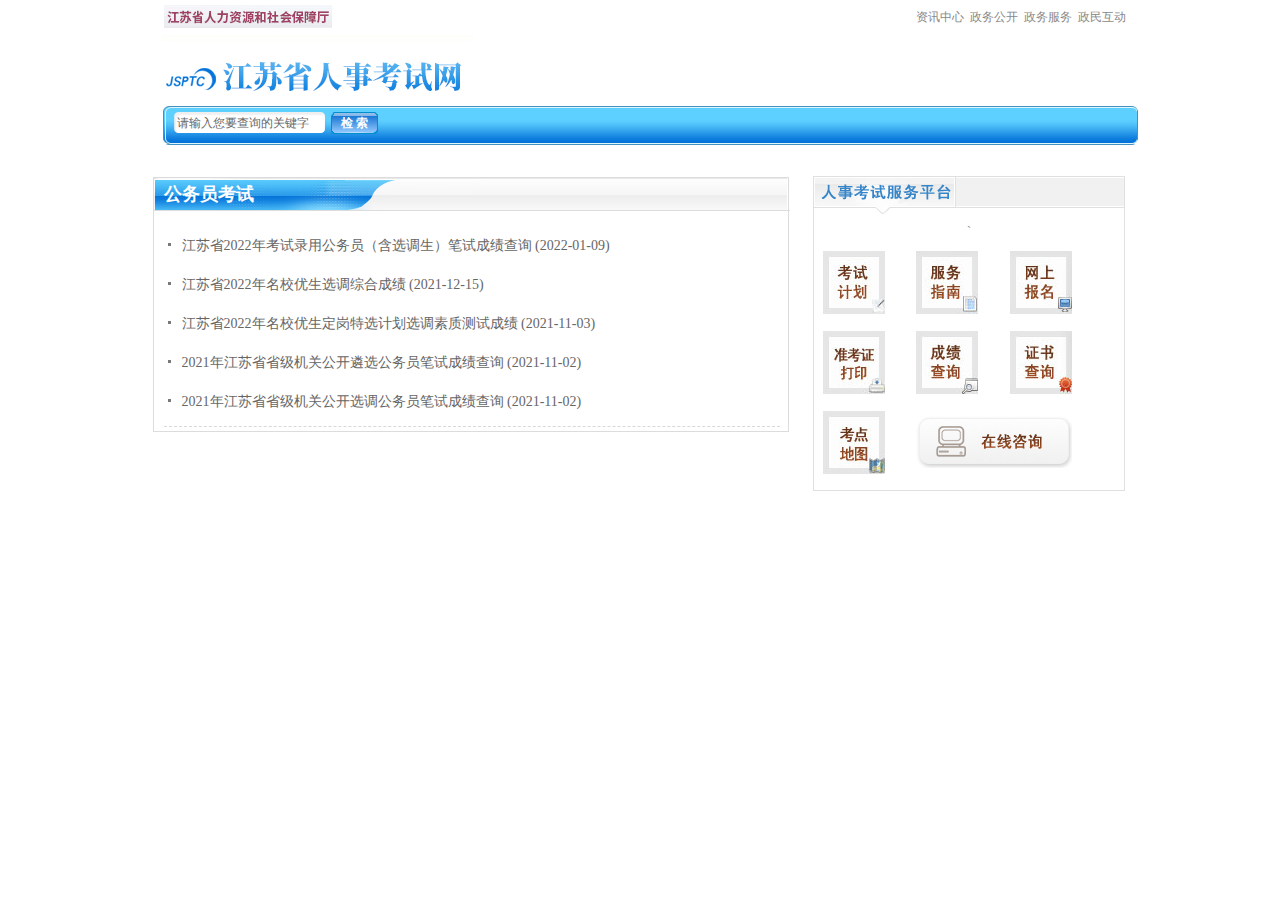
==== commit 5d6ecbdb: "update" ====
--- a/index.html
+++ b/index.html
@@ -1,170 +1,238 @@
-<!DOCTYPE html PUBLIC "-//W3C//DTD XHTML 1.0 Transitional//EN" "http://www.w3.org/TR/xhtml1/DTD/xhtml1-transitional.dtd">
-<!-- saved from url=(0052)http://jshrss.jiangsu.gov.cn/col/col59205/index.html -->
-<html xmlns="http://www.w3.org/1999/xhtml"><head><meta http-equiv="Content-Type" content="text/html; charset=UTF-8">
-<meta http-equiv="X-UA-Compatible" content="IE=edge,chrome=1">
-<script language="javascript" src="./index_files/jquery.js"></script>
-<script language="javascript" src="./index_files/urite.min.js"></script><script type="text/ecmascript" src="data:,_data_uri_useable=1" urite-agent="1"></script>
-<meta name="WebId" content="67">
-
-<title>江苏省人力资源和社会保障厅 公务员考试</title>
-<meta name="Maketime" content="2022-01-09 08:35:33">
-<meta name="SiteName" content="江苏省人力资源和社会保障厅">
-<meta name="SiteDomain" content="jshrss.jiangsu.gov.cn">
-<meta name="SiteIDCode" content="3200000033">
-<meta name="ColumnName" content="公务员考试">
-<meta name="ColumnDescription" content="">
-<meta name="ColumnKeywords" content="">
-<meta name="ColumnType" content="">
-<meta name="channel" content="公务员考试">
-<meta name="chnlcatalog" content="">
-<meta name="server" content="http://jshrss.jiangsu.gov.cn/col/col59205/index.html,,">
-<link href="./index_files/13311rskswjmylbxreset.css" rel="stylesheet" type="text/css">
-<link href="./index_files/13311rskswjmylbxlunbo.css" rel="stylesheet" type="text/css">
-<link href="./index_files/style-170810.css" rel="stylesheet" type="text/css">
-<link href="./index_files/13311rskswstyle.css" rel="stylesheet" type="text/css">
-<link href="./index_files/13311rskswdetail.css" rel="stylesheet" type="text/css">
-<link href="./index_files/131127css.css" rel="stylesheet" type="text/css">
-<link href="./index_files/local.css" rel="stylesheet" type="text/css">
-
-
-<link href="./index_files/WdatePicker.css" rel="stylesheet" type="text/css"></head>
-<body><div id="barrierfree_container">
-<script src="./index_files/9c9f31e9b0df44c9bf1c969c3fe9101f.js"></script><style>
-.top_box1{width:100%;font-size: 12px;line-height: 35px;margin: 0 auto; padding: 0px;background: url(/picture/0/3e8761febdc3499bb24470fca1850f99.jpg) repeat-x;}	
-.top_jjkk_01{width:972px; margin:0px auto;height:35px;}
-.top_jjkk_01 img{float:left; margin-top:5px; margin-left:10px;}
-.top_jjkk_right{float:right; color:#888; line-height:35px;}
-.top_jjkk_right a{float:right; color:#888; line-height:35px; margin-left:6px;}
-.top_jjkk_right a img{ margin-left:0px;}
-</style>
-<div class="top_box1">
-  <div class="top_jjkk_01"> <a style="cursor:pointer" onclick="window.open(&#39;/index.html&#39;,&#39;_blank&#39;)"><img src="./index_files/372787aa475c4fac893d762088eef9ba.jpg" border="0"> </a>
-    <div class="top_jjkk_right"><a style="cursor:pointer" onclick="window.open(&#39;/col/col79434/index.html&#39;,&#39;_self&#39;)">政民互动</a> <a style="cursor:pointer" onclick="window.open(&#39;https://rs.jshrss.jiangsu.gov.cn&#39;,&#39;_self&#39;)">政务服务</a>
-
- <a style="cursor:pointer" onclick="window.open(&#39;/col/col77256/index.html&#39;,&#39;_self&#39;)">政务公开</a> <a style="cursor:pointer" onclick="window.open(&#39;/col/col79433/index.html&#39;,&#39;_self&#39;)">资讯中心</a></div>
-  </div>
-</div>
-
-
-
-
-<div align="center"> 
-  
-  <!--topbg-->
-  <div class="wid970"> 
-    <!--head-->
-    <div class="head">
-      <script src="./index_files/fef5cbdc1121470389a5bbb329b43437.js"></script><div class="logo"><img src="./index_files/1802052018493661605.jpg"></div>
-<div class="clear"></div>
-<div class="ssbox">
-  <div class="ss_bar">
-    <div class="jiansuo">
-      <form name="top_search_form" action="http://www.jiangsu.gov.cn/jrobot/search.do" method="get" target="_blank" accept-charset="utf-8">
-        <input name="pg" type="hidden" value="10">
-		<input name="p" type="hidden" value="1">
-		<input name="tpl" type="hidden" value="2">
-		<input name="category" type="hidden" value="">
-        <input type="hidden" name="webid" value="67">
-        <input type="text" name="q" value="请输入您要查询的关键字" onblur="if (value ==&#39;&#39;){value =&#39;请输入您要查询的关键字&#39;}" onfocus="if (value ==&#39;请输入您要查询的关键字&#39;){value =&#39;&#39;}" size="17">
-        <input type="submit" class="btn" value="检 索" onclick="submitform()">
-      </form>
-    </div>
-  </div>
-</div>
-
-
-    </div>
-    <!--/head--> 
-  </div>
-  <!--/topbg--> 
-  
-  <!--新闻主体-->
-  <div class="newsmain"> 
-    <!--新闻滚动--> 
-    <!--/新闻滚动--> 
-    <!--新闻动态--> 
-  </div>
-  
-  <!--列表-->
-  <div style="clear:both"></div>
-  <div class="lb-center">
-    <div class="lb-l">
-      <div class="lb-lbt">公务员考试
-</div>
-      <div class="xwdt_list">
-        <ul>
-          <div id="226888"><div class="default_pgContainer">
-<li style="PADDING-TOP: 10px"> <img style="PADDING-BOTTOM: 4px; PADDING-LEFT: 4px; PADDING-RIGHT: 7px; PADDING-TOP: 4px" src="./index_files/9974fd65746c4a7cba701038bc66057c.jpg"> <a href="./detail_search/index.html" title="江苏省2022年考试录用公务员（含选调生）笔试成绩查询" target="_blank">江苏省2022年考试录用公务员（含选调生）笔试成绩查询</a> <span class="date">(2022-01-09)</span> </li>
-<li style="PADDING-TOP: 10px"> <img style="PADDING-BOTTOM: 4px; PADDING-LEFT: 4px; PADDING-RIGHT: 7px; PADDING-TOP: 4px" src="./index_files/9974fd65746c4a7cba701038bc66057c.jpg"> <a href="https://rs.jshrss.jiangsu.gov.cn/index/eugenicResult.html" title="江苏省2022年名校优生选调综合成绩" target="_blank">江苏省2022年名校优生选调综合成绩</a> <span class="date">(2021-12-15)</span> </li>
-<li style="PADDING-TOP: 10px"> <img style="PADDING-BOTTOM: 4px; PADDING-LEFT: 4px; PADDING-RIGHT: 7px; PADDING-TOP: 4px" src="./index_files/9974fd65746c4a7cba701038bc66057c.jpg"> <a href="https://rs.jshrss.jiangsu.gov.cn/index/eugenic.html" title="江苏省2022年名校优生定岗特选计划选调素质测试成绩" target="_blank">江苏省2022年名校优生定岗特选计划选调素质测试成绩</a> <span class="date">(2021-11-03)</span> </li>
-<li style="PADDING-TOP: 10px"> <img style="PADDING-BOTTOM: 4px; PADDING-LEFT: 4px; PADDING-RIGHT: 7px; PADDING-TOP: 4px" src="./index_files/9974fd65746c4a7cba701038bc66057c.jpg"> <a href="https://rs.jshrss.jiangsu.gov.cn/index/linxuan.html" title="2021年江苏省省级机关公开遴选公务员笔试成绩查询" target="_blank">2021年江苏省省级机关公开遴选公务员笔试成绩查询</a> <span class="date">(2021-11-02)</span> </li>
-<li style="PADDING-TOP: 10px"> <img style="PADDING-BOTTOM: 4px; PADDING-LEFT: 4px; PADDING-RIGHT: 7px; PADDING-TOP: 4px" src="./index_files/9974fd65746c4a7cba701038bc66057c.jpg"> <a href="https://rs.jshrss.jiangsu.gov.cn/index/xuantiao.html" title="2021年江苏省省级机关公开选调公务员笔试成绩查询" target="_blank">2021年江苏省省级机关公开选调公务员笔试成绩查询</a> <span class="date">(2021-11-02)</span> </li></div></div><link rel="stylesheet" type="text/css" href="./index_files/jpage.css"><script language="javascript" src="./index_files/WdatePicker.js"></script><script language="javascript" src="./index_files/jquery.cookie.js"></script><script language="javascript" src="./index_files/jquery.jpage.js"></script><script>var param_226888 = {col:1,appid:'1',webid:67,path:'/',columnid:59205,sourceContentType:1,unitid:'226888',webname:'江苏省人力资源和社会保障厅',permissiontype:0}; function jpage_226888(){$('#jpageform_226888 :input').each(function(){param_226888[$(this).attr('name')]=$(this).val();});$('#226888').jpage({themeName:'default',showMode:'full',totalRecord:1000,openCookies:false,dataBefore:'',dataAfter:'',groupSize:3,proxyUrl:'/module/web/jpage/dataproxy.jsp',perPage:15,barPosition:'bottom',ajaxParam:param_226888});};$(function(){$('#226888').jpage({themeName:'default',showMode:'full',totalRecord:5,openCookies:false,dataBefore:'',dataStore:$('#226888').children('script').html(),dataAfter:'',groupSize:3,proxyUrl:'/module/web/jpage/dataproxy.jsp',perPage:15,barPosition:'bottom',ajaxParam:param_226888});});</script>
-
-        </ul>
-      </div>
-      <div class="createHtml1"> 
-      </div>
-    </div>
-    <div class="lb-r"> 
-      <div class="files_right_border"> </div>
-      <div class="rmzt_tit_box" style="margin-top:-12px">
-        <div class="rmzt_tit_img"><span><img src="./index_files/13311rsksw-ftzb.jpg"></span>
-          <p></p>
-        </div>
-        <div class="gndt_box">
-          `<table width="100%" border="0" cellpadding="0" cellspacing="0">
-  <tbody>
-    <tr>
-      <td width="32%" height="80"><a href="http://jshrss.jiangsu.gov.cn/col/col57258/index.html" target="_blank"><img src="./index_files/3929e9d6ef7a487d95f9de41d4882869.jpg" border="0"></a></td>
-      <td width="32%"><a href="http://jshrss.jiangsu.gov.cn/col/col57259/index.html" target="_blank"><img src="./index_files/bee0abb95ce64ee6931c1805b2e310ee.jpg" border="0"></a></td>
-      <td width="36%"><a href="http://jshrss.jiangsu.gov.cn/col/col57260/index.html" target="_blank"><img src="./index_files/b6b3247fae5148dca0ff36e33f2b198b.jpg" border="0"></a></td>
-    </tr>
-    <tr>
-      <td height="80"><a href="http://jshrss.jiangsu.gov.cn/col/col57261/index.html" target="_blank"><img src="./index_files/dfaa67bef4c94884a241e3ef91d90d09.jpg" border="0"></a></td>
-      <td><a href="http://jshrss.jiangsu.gov.cn/col/col57262/index.html" target="_blank"><img src="./index_files/a6a108090cb24d9899ef37aef5d3b29e.jpg" border="0"></a></td>
-      <td><a href="http://jshrss.jiangsu.gov.cn/col/col57263/index.html" target="_blank"><img src="./index_files/2afc9f4310874381a6359020eef8c4ce.jpg" border="0"></a></td>
-    </tr>
-    <tr>
-      <td height="80"><a href="http://jshrss.jiangsu.gov.cn/col/col57264/index.html" target="_blank"><img src="./index_files/9a1ca43b9b9b4ae7b5ceeaff09b44475.jpg" border="0"></a></td>
-      <td colspan="2"><a href="http://jshrss.jiangsu.gov.cn/col/col57265/index.html" target="_blank"><img src="./index_files/2c3b2fd7f5b240b1995bed9dbc763873.gif" border="0"></a></td>
-    </tr>
-  </tbody>
-</table>
-
-
-        </div>
-      </div>
-    </div>
-  </div>
-  
-  <!--页面底部Start-->
-  <div style="clear:both"></div>
-  
-  
-</div>
-<div>
-  <div align="center">
-      <iframe src="./index_files/index.html" style="width:100%;margin: 0rem auto 0 auto;display: block" frameborder="0" scrolling="no" id="test" onload="this.height=100" height="704"></iframe>
-<script type="text/javascript">
-function reinitIframe(){
-var iframe = document.getElementById("test");
-try{
-var bHeight = iframe.contentWindow.document.body.scrollHeight;
-var dHeight = iframe.contentWindow.document.documentElement.scrollHeight;
-var height = Math.max(bHeight, dHeight);
-iframe.height = height;
-console.log(height);
-}catch (ex){}
-}
-window.setInterval("reinitIframe()", 200);
-</script>
-
-    </div>
-
-</div>
-</div>
-<!-- visitcount Begin --><iframe src="./index_files/visit.html" name="vishidden" id="vishidden" frameborder="0" style="width:0; height:0; display:none"></iframe><!-- visitcount End -->
-<a href="http://www.hanweb.com/" style="display:none">Produced By 大汉网络 大汉版通发布系统</a>
-<script language="javascript" src="./index_files/web_front.js"></script>
-
-<div id="_my97DP" style="position: absolute; top: -1970px; left: -1970px;"><iframe style="width: 186px; height: 198px;" src="./index_files/My97DatePicker.html" frameborder="0" border="0" scrolling="no"></iframe></div></body></html>+<html xmlns="http://www.w3.org/1999/xhtml" lang="en">
+
+<head>
+    <meta http-equiv="Content-Type" content="text/html; charset=utf-8"/>
+    <meta name="description"
+          content="HTTrack is an easy-to-use website mirror utility. It allows you to download a World Wide website from the Internet to a local directory,building recursively all structures, getting html, images, and other files from the server to your computer. Links are rebuiltrelatively so that you can freely browse to the local site (works with any browser). You can mirror several sites together so that you can jump from one toanother. You can, also, update an existing mirror site, or resume an interrupted download. The robot is fully configurable, with an integrated help"/>
+    <meta name="keywords"
+          content="httrack, HTTRACK, HTTrack, winhttrack, WINHTTRACK, WinHTTrack, offline browser, web mirror utility, aspirateur web, surf offline, web capture, www mirror utility, browse offline, local  site builder, website mirroring, aspirateur www, internet grabber, capture de site web, internet tool, hors connexion, unix, dos, windows 95, windows 98, solaris, ibm580, AIX 4.0, HTS, HTGet, web aspirator, web aspirateur, libre, GPL, GNU, free software"/>
+    <title>Local index - HTTrack Website Copier</title>
+    <!-- Mirror and index made by HTTrack Website Copier/3.49-2 [XR&CO'2014] -->
+    <style type="text/css">
+        <!--
+
+        body {
+            margin: 0;
+            padding: 0;
+            margin-bottom: 15px;
+            margin-top: 8px;
+            background: #77b;
+        }
+
+        body, td {
+            font: 14px "Trebuchet MS", Verdana, Arial, Helvetica, sans-serif;
+        }
+
+        #subTitle {
+            background: #000;
+            color: #fff;
+            padding: 4px;
+            font-weight: bold;
+        }
+
+        #siteNavigation a, #siteNavigation .current {
+            font-weight: bold;
+            color: #448;
+        }
+
+        #siteNavigation a:link {
+            text-decoration: none;
+        }
+
+        #siteNavigation a:visited {
+            text-decoration: none;
+        }
+
+        #siteNavigation .current {
+            background-color: #ccd;
+        }
+
+        #siteNavigation a:hover {
+            text-decoration: none;
+            background-color: #fff;
+            color: #000;
+        }
+
+        #siteNavigation a:active {
+            text-decoration: none;
+            background-color: #ccc;
+        }
+
+
+        a:link {
+            text-decoration: underline;
+            color: #00f;
+        }
+
+        a:visited {
+            text-decoration: underline;
+            color: #000;
+        }
+
+        a:hover {
+            text-decoration: underline;
+            color: #c00;
+        }
+
+        a:active {
+            text-decoration: underline;
+        }
+
+        #pageContent {
+            clear: both;
+            border-bottom: 6px solid #000;
+            padding: 10px;
+            padding-top: 20px;
+            line-height: 1.65em;
+            background-image: url(backblue.gif);
+            background-repeat: no-repeat;
+            background-position: top right;
+        }
+
+        #pageContent, #siteNavigation {
+            background-color: #ccd;
+        }
+
+
+        .imgLeft {
+            float: left;
+            margin-right: 10px;
+            margin-bottom: 10px;
+        }
+
+        .imgRight {
+            float: right;
+            margin-left: 10px;
+            margin-bottom: 10px;
+        }
+
+        hr {
+            height: 1px;
+            color: #000;
+            background-color: #000;
+            margin-bottom: 15px;
+        }
+
+        h1 {
+            margin: 0;
+            font-weight: bold;
+            font-size: 2em;
+        }
+
+        h2 {
+            margin: 0;
+            font-weight: bold;
+            font-size: 1.6em;
+        }
+
+        h3 {
+            margin: 0;
+            font-weight: bold;
+            font-size: 1.3em;
+        }
+
+        h4 {
+            margin: 0;
+            font-weight: bold;
+            font-size: 1.18em;
+        }
+
+        .blak {
+            background-color: #000;
+        }
+
+        .hide {
+            display: none;
+        }
+
+        .tableWidth {
+            min-width: 400px;
+        }
+
+        .tblRegular {
+            border-collapse: collapse;
+        }
+
+        .tblRegular td {
+            padding: 6px;
+            background-image: url(fade.gif);
+            border: 2px solid #99c;
+        }
+
+        .tblHeaderColor, .tblHeaderColor td {
+            background: #99c;
+        }
+
+        .tblNoBorder td {
+            border: 0;
+        }
+        -->
+    </style>
+
+</head>
+
+<table width="76%" border="0" align="center" cellspacing="0" cellpadding="3" class="tableWidth">
+    <tr>
+        <td id="subTitle">HTTrack Website Copier - Open Source offline browser</td>
+    </tr>
+</table>
+<table width="76%" border="0" align="center" cellspacing="0" cellpadding="0" class="tableWidth">
+    <tr class="blak">
+        <td>
+            <table width="100%" border="0" align="center" cellspacing="1" cellpadding="0">
+                <tr>
+                    <td colspan="6">
+                        <table width="100%" border="0" align="center" cellspacing="0" cellpadding="10">
+                            <tr>
+                                <td id="pageContent">
+                                    <!-- ==================== End prologue ==================== -->
+
+                                    <meta name="generator" content="HTTrack Website Copier/3.x">
+                                    <TITLE>Local index - HTTrack</TITLE>
+                                    </HEAD>
+                                    <BODY>
+                                    <H1 ALIGN=Center>Index of locally available sites:</H1>
+                                    <TABLE BORDER="0" WIDTH="100%" CELLSPACING="1" CELLPADDING="0">
+                                        <TR>
+                                            <TD BACKGROUND="fade.gif">
+                                                &middot;
+                                                <A HREF="jshrss.jiangsu.gov.cn/col/col59205/index.html">
+                                                    jshrss.jiangsu.gov.cn/col/col59205/index.html
+                                                </A>
+                                            </TD>
+                                        </TR>
+                                    </TABLE>
+                                    <BR>
+                                    <BR>
+                                    <BR>
+                                    <H6 ALIGN="RIGHT">
+                                        <I>Mirror and index made by HTTrack Website Copier [XR&amp;CO'2008]</I>
+                                    </H6>
+                                    <!-- Mirror and index made by HTTrack Website Copier/3.49-2 [XR&CO'2014] -->
+                                    <!-- Thanks for using HTTrack Website Copier! -->
+                                    <meta HTTP-EQUIV="Refresh"
+                                          CONTENT="0; URL=jshrss.jiangsu.gov.cn/col/col59205/index.html">
+
+
+                                    <!-- ==================== Start epilogue ==================== -->
+                                </td>
+                            </tr>
+                        </table>
+                    </td>
+                </tr>
+            </table>
+        </td>
+    </tr>
+</table>
+
+<table width="76%" border="0" align="center" valign="bottom" cellspacing="0" cellpadding="0">
+    <tr>
+        <td id="footer"><small>&copy; 2008 Xavier Roche & other contributors - Web Design: Leto Kauler.</small></td>
+    </tr>
+</table>
+
+</body>
+
+</html>
+
+
